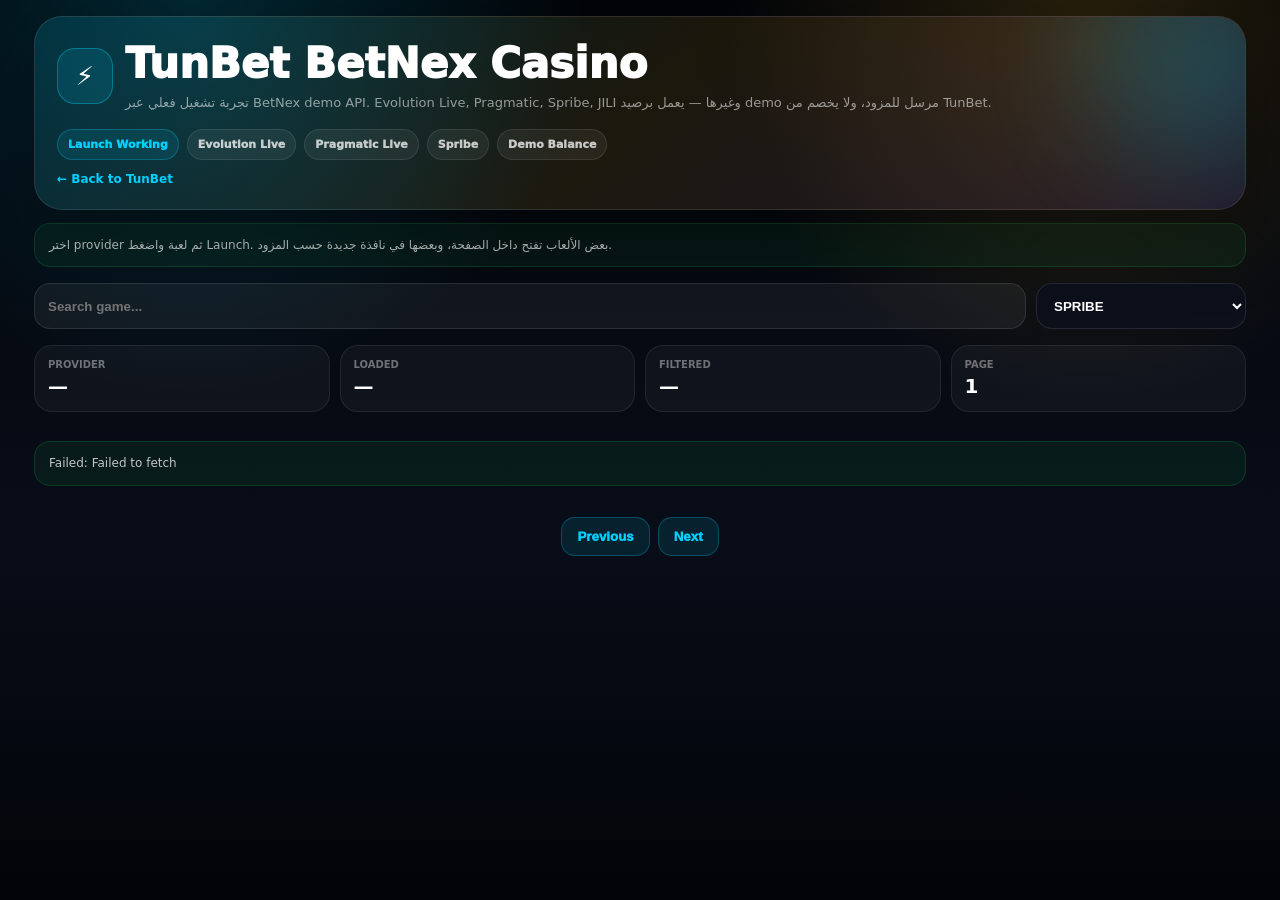
==== betnex-catalog/index.html @ 639a4a69 "Add BetNex playable casino test page" ====
<!doctype html><html lang="en"><head><meta charset="utf-8"/><meta name="viewport" content="width=device-width,initial-scale=1,viewport-fit=cover"/><title>TunBet BetNex Live Casino</title><meta name="theme-color" content="#020408"/><style>*{box-sizing:border-box}body{margin:0;min-height:100vh;background:radial-gradient(circle at 15% 0%,rgba(0,209,255,.18),transparent 28%),radial-gradient(circle at 85% 5%,rgba(251,191,36,.16),transparent 26%),linear-gradient(180deg,#020408,#080d18 60%,#020408);color:#fff;font-family:Inter,system-ui,-apple-system,Segoe UI,Roboto,Arial,sans-serif}.wrap{max-width:1240px;margin:0 auto;padding:16px 14px 80px}.hero{position:relative;overflow:hidden;border-radius:28px;padding:22px;background:linear-gradient(135deg,rgba(0,209,255,.14),rgba(251,191,36,.10),rgba(168,85,247,.11));border:1px solid rgba(255,255,255,.10);box-shadow:0 22px 80px rgba(0,0,0,.38)}.hero:before{content:"";position:absolute;right:-70px;top:-70px;width:220px;height:220px;border-radius:50%;background:#00d1ff;filter:blur(60px);opacity:.22}.row{display:flex;align-items:center;gap:12px;position:relative}.logo{width:56px;height:56px;border-radius:18px;display:grid;place-items:center;background:rgba(0,209,255,.12);border:1px solid rgba(0,209,255,.35);font-size:26px}h1{margin:0;font-size:clamp(24px,4vw,42px);font-weight:1000}.sub{margin:5px 0 0;color:rgba(255,255,255,.55);font-size:13px;line-height:1.5}.badges{display:flex;flex-wrap:wrap;gap:8px;margin-top:16px;position:relative}.badge{font-size:11px;font-weight:1000;border-radius:999px;padding:8px 10px;background:rgba(255,255,255,.06);border:1px solid rgba(255,255,255,.09);color:rgba(255,255,255,.75)}.badge.c{color:#00d1ff;background:rgba(0,209,255,.1);border-color:rgba(0,209,255,.26)}.back{display:inline-block;margin-top:12px;color:#00d1ff;font-size:12px;font-weight:900;text-decoration:none}.toolbar{display:grid;grid-template-columns:1fr 210px;gap:10px;margin:16px 0}.input,.select{height:46px;border-radius:16px;border:1px solid rgba(255,255,255,.1);background:#0b101b;color:#fff;outline:none;padding:0 13px;font-weight:900}.input{background:rgba(255,255,255,.055);width:100%}.stats{display:grid;grid-template-columns:repeat(4,1fr);gap:10px;margin-bottom:16px}.stat{border:1px solid rgba(255,255,255,.08);background:rgba(255,255,255,.04);border-radius:18px;padding:13px}.stat small{display:block;color:rgba(255,255,255,.4);font-size:10px;font-weight:900;text-transform:uppercase}.stat b{display:block;font-size:20px;margin-top:4px}.grid{display:grid;grid-template-columns:repeat(2,1fr);gap:10px}.card{position:relative;overflow:hidden;min-height:178px;border-radius:18px;border:1px solid rgba(255,255,255,.08);background:rgba(255,255,255,.04);cursor:pointer;transition:.18s}.card:hover{transform:translateY(-2px);border-color:rgba(0,209,255,.45)}.card img{position:absolute;inset:0;width:100%;height:100%;object-fit:cover}.shade{position:absolute;inset:0;background:linear-gradient(to top,rgba(2,4,8,.96),rgba(2,4,8,.45),rgba(2,4,8,.03))}.content{position:absolute;left:0;right:0;bottom:0;padding:13px}.prov{display:inline-flex;padding:4px 7px;border-radius:999px;font-size:9px;font-weight:1000;background:rgba(0,209,255,.16);border:1px solid rgba(0,209,255,.27);color:#00d1ff}.name{font-size:14px;line-height:1.08;margin:8px 0 5px;font-weight:1000;white-space:nowrap;overflow:hidden;text-overflow:ellipsis}.meta{font-size:11px;color:rgba(255,255,255,.5);white-space:nowrap;overflow:hidden;text-overflow:ellipsis}.pill{position:absolute;top:10px;right:10px;font-size:9px;font-weight:1000;padding:5px 7px;border-radius:999px;background:rgba(2,4,8,.78);border:1px solid rgba(255,255,255,.12);backdrop-filter:blur(8px)}.pager{display:flex;gap:8px;justify-content:center;margin-top:18px}.btn{border:1px solid rgba(0,209,255,.25);background:rgba(0,209,255,.1);color:#00d1ff;border-radius:14px;padding:11px 15px;font-weight:1000;cursor:pointer}.btn:disabled{opacity:.4;cursor:not-allowed}.notice{margin:13px 0;padding:12px 14px;border-radius:16px;background:rgba(34,197,94,.08);border:1px solid rgba(34,197,94,.18);color:rgba(255,255,255,.75);font-size:12px;line-height:1.55}.modal{position:fixed;inset:0;background:rgba(0,0,0,.78);display:none;align-items:flex-end;justify-content:center;padding:14px;z-index:50}.modal.on{display:flex}.sheet{width:100%;max-width:620px;border-radius:28px;background:#070b14;border:1px solid rgba(255,255,255,.12);padding:18px;box-shadow:0 20px 80px rgba(0,0,0,.65)}.kv{display:grid;gap:8px;margin-top:12px}.kv div{background:rgba(255,255,255,.045);border:1px solid rgba(255,255,255,.07);border-radius:14px;padding:10px;font-size:12px;color:rgba(255,255,255,.65);word-break:break-all}.kv b{display:block;color:rgba(255,255,255,.36);font-size:10px;text-transform:uppercase;margin-bottom:4px}.actions{display:flex;gap:8px;margin-top:14px}.actions .btn{flex:1}@media(min-width:720px){.grid{grid-template-columns:repeat(4,1fr)}.card{min-height:210px}.modal{align-items:center}}@media(min-width:1040px){.grid{grid-template-columns:repeat(5,1fr)}}@media(max-width:620px){.toolbar{grid-template-columns:1fr}.stats{grid-template-columns:repeat(2,1fr)}}iframe.full{position:fixed;inset:0;width:100%;height:100%;border:0;background:#000;z-index:100}.closeGame{position:fixed;top:12px;right:12px;z-index:101;width:42px;height:42px;border-radius:50%;background:rgba(2,4,8,.85);border:1px solid rgba(255,45,85,.45);color:#ff2d55;font-weight:1000;font-size:18px}</style></head><body><div class="wrap"><section class="hero"><div class="row"><div class="logo">⚡</div><div><h1>TunBet BetNex Casino</h1><p class="sub">تجربة تشغيل فعلي عبر BetNex demo API. Evolution Live, Pragmatic, Spribe, JILI وغيرها — يعمل برصيد demo مرسل للمزود، ولا يخصم من TunBet.</p></div></div><div class="badges"><span class="badge c">Launch Working</span><span class="badge">Evolution Live</span><span class="badge">Pragmatic Live</span><span class="badge">Spribe</span><span class="badge">Demo Balance</span></div><a class="back" href="/">← Back to TunBet</a></section><div class="notice">اختر provider ثم لعبة واضغط Launch. بعض الألعاب تفتح داخل الصفحة، وبعضها في نافذة جديدة حسب المزود.</div><div class="toolbar"><input id="q" class="input" placeholder="Search game..."/><select id="provider" class="select"><option>SPRIBE</option><option>EVOLUTIONLIVE</option><option>PRAGMATICLIVE</option><option>PRAGMATICSLOTS</option><option>JILIGAMING</option><option>MINI</option><option>PGSOFT</option><option>HABANERO</option><option>NETENT</option><option>PLAYNGO</option><option>EZUGI</option><option>BGAMING</option></select></div><div class="stats"><div class="stat"><small>Provider</small><b id="sProvider">—</b></div><div class="stat"><small>Loaded</small><b id="sLoaded">—</b></div><div class="stat"><small>Filtered</small><b id="sFiltered">—</b></div><div class="stat"><small>Page</small><b id="sPage">1</b></div></div><main id="grid" class="grid"></main><div class="pager"><button class="btn" id="prev">Previous</button><button class="btn" id="next">Next</button></div></div><div id="modal" class="modal"><div class="sheet"><h2 id="mName">Game</h2><p class="sub" id="mSub"></p><div class="kv"><div><b>Game ID</b><span id="mId"></span></div><div><b>Launch status</b><span id="mStatus">Ready</span></div></div><div class="actions"><button class="btn" id="launch">Launch</button><button class="btn" id="close">Close</button></div></div></div><script>let games=[],filtered=[],page=1,per=30,selected=null;const API='https://tunbet-sportsbook.onrender.com';const $=id=>document.getElementById(id);function esc(s){return String(s||'').replace(/[&<>"']/g,m=>({'&':'&amp;','<':'&lt;','>':'&gt;','"':'&quot;',"'":'&#39;'}[m]))}async function load(){const p=$('provider').value;$('grid').innerHTML='<div class="notice" style="grid-column:1/-1">Loading '+p+'...</div>';try{const r=await fetch(API+'/api/betnex/games?provider='+encodeURIComponent(p),{cache:'no-store'});const d=await r.json();games=d.games||[];page=1;apply()}catch(e){$('grid').innerHTML='<div class="notice" style="grid-column:1/-1">Failed: '+esc(e.message)+'</div>'}}function apply(){const q=$('q').value.trim().toLowerCase();filtered=games.filter(g=>!q||JSON.stringify(g).toLowerCase().includes(q));render()}function render(){const items=filtered.slice((page-1)*per,page*per);$('sProvider').textContent=$('provider').value;$('sLoaded').textContent=games.length;$('sFiltered').textContent=filtered.length;$('sPage').textContent=page+' / '+Math.max(1,Math.ceil(filtered.length/per));$('prev').disabled=page<=1;$('next').disabled=page>=Math.ceil(filtered.length/per);$('grid').innerHTML=items.map(g=>`<article class="card" onclick="openGame('${esc(g.id)}')"><img src="${esc(g.img)}" onerror="this.style.display='none'"/><div class="shade"></div><span class="pill">${esc(g.type||'casino')}</span><div class="content"><span class="prov">${esc(g.provider)}</span><div class="name">${esc(g.name)}</div><div class="meta">${esc(g.id)}</div></div></article>`).join('')||'<div class="notice" style="grid-column:1/-1">No games.</div>'}window.openGame=id=>{selected=games.find(g=>String(g.id)===String(id));if(!selected)return;$('mName').textContent=selected.name;$('mSub').textContent=(selected.provider||'')+' · '+(selected.type||'casino');$('mId').textContent=selected.id;$('mStatus').textContent='Ready';$('modal').classList.add('on')};function userName(){try{const t=localStorage.getItem('casino_token');if(t){const p=JSON.parse(atob(t));if(p&&p.id)return 'tunbet'+p.id}}catch{}return localStorage.getItem('betnex_user')||('tunbet'+Math.floor(Math.random()*999999))}async function launch(){if(!selected)return;const username=userName();localStorage.setItem('betnex_user',username);$('launch').disabled=true;$('launch').textContent='Launching...';$('mStatus').textContent='Calling BetNex...';try{const r=await fetch(API+'/api/betnex/launch',{method:'POST',headers:{'Content-Type':'application/json'},body:JSON.stringify({username,gameId:selected.id,money:1000,currency:'INR',platform:2,home_url:location.href})});const d=await r.json();if(d&&d.url){$('modal').classList.remove('on');openFrame(d.url)}else{$('mStatus').textContent='Failed: '+(d.error||d.raw?.message||JSON.stringify(d).slice(0,250))}}catch(e){$('mStatus').textContent='Error: '+e.message}finally{$('launch').disabled=false;$('launch').textContent='Launch'}}function openFrame(url){const btn=document.createElement('button');btn.className='closeGame';btn.textContent='×';const fr=document.createElement('iframe');fr.className='full';fr.src=url;fr.allow='fullscreen autoplay';btn.onclick=()=>{fr.remove();btn.remove()};document.body.appendChild(fr);document.body.appendChild(btn)}$('provider').onchange=load;$('q').oninput=apply;$('prev').onclick=()=>{if(page>1){page--;render();scrollTo(0,0)}};$('next').onclick=()=>{if(page<Math.ceil(filtered.length/per)){page++;render();scrollTo(0,0)}};$('close').onclick=()=>$('modal').classList.remove('on');$('modal').onclick=e=>{if(e.target.id==='modal')$('modal').classList.remove('on')};$('launch').onclick=launch;load();</script></body></html>
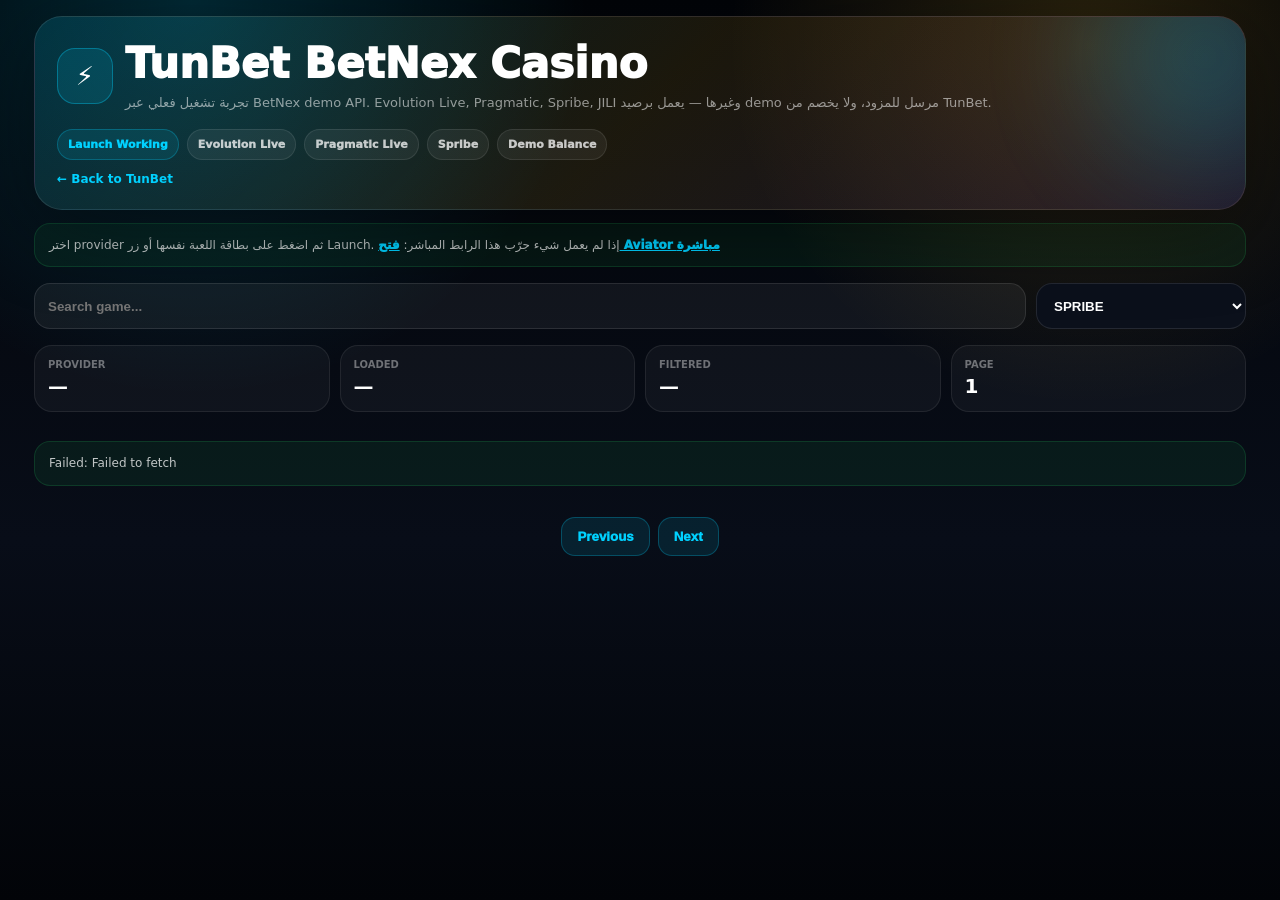
==== commit c882a7d0: "Make BetNex game cards direct launch links" ====
--- a/betnex-catalog/index.html
+++ b/betnex-catalog/index.html
@@ -1 +1 @@
-<!doctype html><html lang="en"><head><meta charset="utf-8"/><meta name="viewport" content="width=device-width,initial-scale=1,viewport-fit=cover"/><title>TunBet BetNex Live Casino</title><meta name="theme-color" content="#020408"/><style>*{box-sizing:border-box}body{margin:0;min-height:100vh;background:radial-gradient(circle at 15% 0%,rgba(0,209,255,.18),transparent 28%),radial-gradient(circle at 85% 5%,rgba(251,191,36,.16),transparent 26%),linear-gradient(180deg,#020408,#080d18 60%,#020408);color:#fff;font-family:Inter,system-ui,-apple-system,Segoe UI,Roboto,Arial,sans-serif}.wrap{max-width:1240px;margin:0 auto;padding:16px 14px 80px}.hero{position:relative;overflow:hidden;border-radius:28px;padding:22px;background:linear-gradient(135deg,rgba(0,209,255,.14),rgba(251,191,36,.10),rgba(168,85,247,.11));border:1px solid rgba(255,255,255,.10);box-shadow:0 22px 80px rgba(0,0,0,.38)}.hero:before{content:"";position:absolute;right:-70px;top:-70px;width:220px;height:220px;border-radius:50%;background:#00d1ff;filter:blur(60px);opacity:.22}.row{display:flex;align-items:center;gap:12px;position:relative}.logo{width:56px;height:56px;border-radius:18px;display:grid;place-items:center;background:rgba(0,209,255,.12);border:1px solid rgba(0,209,255,.35);font-size:26px}h1{margin:0;font-size:clamp(24px,4vw,42px);font-weight:1000}.sub{margin:5px 0 0;color:rgba(255,255,255,.55);font-size:13px;line-height:1.5}.badges{display:flex;flex-wrap:wrap;gap:8px;margin-top:16px;position:relative}.badge{font-size:11px;font-weight:1000;border-radius:999px;padding:8px 10px;background:rgba(255,255,255,.06);border:1px solid rgba(255,255,255,.09);color:rgba(255,255,255,.75)}.badge.c{color:#00d1ff;background:rgba(0,209,255,.1);border-color:rgba(0,209,255,.26)}.back{display:inline-block;margin-top:12px;color:#00d1ff;font-size:12px;font-weight:900;text-decoration:none}.toolbar{display:grid;grid-template-columns:1fr 210px;gap:10px;margin:16px 0}.input,.select{height:46px;border-radius:16px;border:1px solid rgba(255,255,255,.1);background:#0b101b;color:#fff;outline:none;padding:0 13px;font-weight:900}.input{background:rgba(255,255,255,.055);width:100%}.stats{display:grid;grid-template-columns:repeat(4,1fr);gap:10px;margin-bottom:16px}.stat{border:1px solid rgba(255,255,255,.08);background:rgba(255,255,255,.04);border-radius:18px;padding:13px}.stat small{display:block;color:rgba(255,255,255,.4);font-size:10px;font-weight:900;text-transform:uppercase}.stat b{display:block;font-size:20px;margin-top:4px}.grid{display:grid;grid-template-columns:repeat(2,1fr);gap:10px}.card{position:relative;overflow:hidden;min-height:178px;border-radius:18px;border:1px solid rgba(255,255,255,.08);background:rgba(255,255,255,.04);cursor:pointer;transition:.18s}.card:hover{transform:translateY(-2px);border-color:rgba(0,209,255,.45)}.card img{position:absolute;inset:0;width:100%;height:100%;object-fit:cover}.shade{position:absolute;inset:0;background:linear-gradient(to top,rgba(2,4,8,.96),rgba(2,4,8,.45),rgba(2,4,8,.03))}.content{position:absolute;left:0;right:0;bottom:0;padding:13px}.prov{display:inline-flex;padding:4px 7px;border-radius:999px;font-size:9px;font-weight:1000;background:rgba(0,209,255,.16);border:1px solid rgba(0,209,255,.27);color:#00d1ff}.name{font-size:14px;line-height:1.08;margin:8px 0 5px;font-weight:1000;white-space:nowrap;overflow:hidden;text-overflow:ellipsis}.meta{font-size:11px;color:rgba(255,255,255,.5);white-space:nowrap;overflow:hidden;text-overflow:ellipsis}.pill{position:absolute;top:10px;right:10px;font-size:9px;font-weight:1000;padding:5px 7px;border-radius:999px;background:rgba(2,4,8,.78);border:1px solid rgba(255,255,255,.12);backdrop-filter:blur(8px)}.pager{display:flex;gap:8px;justify-content:center;margin-top:18px}.btn{border:1px solid rgba(0,209,255,.25);background:rgba(0,209,255,.1);color:#00d1ff;border-radius:14px;padding:11px 15px;font-weight:1000;cursor:pointer}.btn:disabled{opacity:.4;cursor:not-allowed}.notice{margin:13px 0;padding:12px 14px;border-radius:16px;background:rgba(34,197,94,.08);border:1px solid rgba(34,197,94,.18);color:rgba(255,255,255,.75);font-size:12px;line-height:1.55}.modal{position:fixed;inset:0;background:rgba(0,0,0,.78);display:none;align-items:flex-end;justify-content:center;padding:14px;z-index:50}.modal.on{display:flex}.sheet{width:100%;max-width:620px;border-radius:28px;background:#070b14;border:1px solid rgba(255,255,255,.12);padding:18px;box-shadow:0 20px 80px rgba(0,0,0,.65)}.kv{display:grid;gap:8px;margin-top:12px}.kv div{background:rgba(255,255,255,.045);border:1px solid rgba(255,255,255,.07);border-radius:14px;padding:10px;font-size:12px;color:rgba(255,255,255,.65);word-break:break-all}.kv b{display:block;color:rgba(255,255,255,.36);font-size:10px;text-transform:uppercase;margin-bottom:4px}.actions{display:flex;gap:8px;margin-top:14px}.actions .btn{flex:1}@media(min-width:720px){.grid{grid-template-columns:repeat(4,1fr)}.card{min-height:210px}.modal{align-items:center}}@media(min-width:1040px){.grid{grid-template-columns:repeat(5,1fr)}}@media(max-width:620px){.toolbar{grid-template-columns:1fr}.stats{grid-template-columns:repeat(2,1fr)}}iframe.full{position:fixed;inset:0;width:100%;height:100%;border:0;background:#000;z-index:100}.closeGame{position:fixed;top:12px;right:12px;z-index:101;width:42px;height:42px;border-radius:50%;background:rgba(2,4,8,.85);border:1px solid rgba(255,45,85,.45);color:#ff2d55;font-weight:1000;font-size:18px}</style></head><body><div class="wrap"><section class="hero"><div class="row"><div class="logo">⚡</div><div><h1>TunBet BetNex Casino</h1><p class="sub">تجربة تشغيل فعلي عبر BetNex demo API. Evolution Live, Pragmatic, Spribe, JILI وغيرها — يعمل برصيد demo مرسل للمزود، ولا يخصم من TunBet.</p></div></div><div class="badges"><span class="badge c">Launch Working</span><span class="badge">Evolution Live</span><span class="badge">Pragmatic Live</span><span class="badge">Spribe</span><span class="badge">Demo Balance</span></div><a class="back" href="/">← Back to TunBet</a></section><div class="notice">اختر provider ثم لعبة واضغط Launch. بعض الألعاب تفتح داخل الصفحة، وبعضها في نافذة جديدة حسب المزود.</div><div class="toolbar"><input id="q" class="input" placeholder="Search game..."/><select id="provider" class="select"><option>SPRIBE</option><option>EVOLUTIONLIVE</option><option>PRAGMATICLIVE</option><option>PRAGMATICSLOTS</option><option>JILIGAMING</option><option>MINI</option><option>PGSOFT</option><option>HABANERO</option><option>NETENT</option><option>PLAYNGO</option><option>EZUGI</option><option>BGAMING</option></select></div><div class="stats"><div class="stat"><small>Provider</small><b id="sProvider">—</b></div><div class="stat"><small>Loaded</small><b id="sLoaded">—</b></div><div class="stat"><small>Filtered</small><b id="sFiltered">—</b></div><div class="stat"><small>Page</small><b id="sPage">1</b></div></div><main id="grid" class="grid"></main><div class="pager"><button class="btn" id="prev">Previous</button><button class="btn" id="next">Next</button></div></div><div id="modal" class="modal"><div class="sheet"><h2 id="mName">Game</h2><p class="sub" id="mSub"></p><div class="kv"><div><b>Game ID</b><span id="mId"></span></div><div><b>Launch status</b><span id="mStatus">Ready</span></div></div><div class="actions"><button class="btn" id="launch">Launch</button><button class="btn" id="close">Close</button></div></div></div><script>let games=[],filtered=[],page=1,per=30,selected=null;const API='https://tunbet-sportsbook.onrender.com';const $=id=>document.getElementById(id);function esc(s){return String(s||'').replace(/[&<>"']/g,m=>({'&':'&amp;','<':'&lt;','>':'&gt;','"':'&quot;',"'":'&#39;'}[m]))}async function load(){const p=$('provider').value;$('grid').innerHTML='<div class="notice" style="grid-column:1/-1">Loading '+p+'...</div>';try{const r=await fetch(API+'/api/betnex/games?provider='+encodeURIComponent(p),{cache:'no-store'});const d=await r.json();games=d.games||[];page=1;apply()}catch(e){$('grid').innerHTML='<div class="notice" style="grid-column:1/-1">Failed: '+esc(e.message)+'</div>'}}function apply(){const q=$('q').value.trim().toLowerCase();filtered=games.filter(g=>!q||JSON.stringify(g).toLowerCase().includes(q));render()}function render(){const items=filtered.slice((page-1)*per,page*per);$('sProvider').textContent=$('provider').value;$('sLoaded').textContent=games.length;$('sFiltered').textContent=filtered.length;$('sPage').textContent=page+' / '+Math.max(1,Math.ceil(filtered.length/per));$('prev').disabled=page<=1;$('next').disabled=page>=Math.ceil(filtered.length/per);$('grid').innerHTML=items.map(g=>`<article class="card" onclick="openGame('${esc(g.id)}')"><img src="${esc(g.img)}" onerror="this.style.display='none'"/><div class="shade"></div><span class="pill">${esc(g.type||'casino')}</span><div class="content"><span class="prov">${esc(g.provider)}</span><div class="name">${esc(g.name)}</div><div class="meta">${esc(g.id)}</div></div></article>`).join('')||'<div class="notice" style="grid-column:1/-1">No games.</div>'}window.openGame=id=>{selected=games.find(g=>String(g.id)===String(id));if(!selected)return;$('mName').textContent=selected.name;$('mSub').textContent=(selected.provider||'')+' · '+(selected.type||'casino');$('mId').textContent=selected.id;$('mStatus').textContent='Ready';$('modal').classList.add('on')};function userName(){try{const t=localStorage.getItem('casino_token');if(t){const p=JSON.parse(atob(t));if(p&&p.id)return 'tunbet'+p.id}}catch{}return localStorage.getItem('betnex_user')||('tunbet'+Math.floor(Math.random()*999999))}async function launch(){if(!selected)return;const username=userName();localStorage.setItem('betnex_user',username);$('launch').disabled=true;$('launch').textContent='Launching...';$('mStatus').textContent='Calling BetNex...';try{const r=await fetch(API+'/api/betnex/launch',{method:'POST',headers:{'Content-Type':'application/json'},body:JSON.stringify({username,gameId:selected.id,money:1000,currency:'INR',platform:2,home_url:location.href})});const d=await r.json();if(d&&d.url){$('modal').classList.remove('on');openFrame(d.url)}else{$('mStatus').textContent='Failed: '+(d.error||d.raw?.message||JSON.stringify(d).slice(0,250))}}catch(e){$('mStatus').textContent='Error: '+e.message}finally{$('launch').disabled=false;$('launch').textContent='Launch'}}function openFrame(url){const btn=document.createElement('button');btn.className='closeGame';btn.textContent='×';const fr=document.createElement('iframe');fr.className='full';fr.src=url;fr.allow='fullscreen autoplay';btn.onclick=()=>{fr.remove();btn.remove()};document.body.appendChild(fr);document.body.appendChild(btn)}$('provider').onchange=load;$('q').oninput=apply;$('prev').onclick=()=>{if(page>1){page--;render();scrollTo(0,0)}};$('next').onclick=()=>{if(page<Math.ceil(filtered.length/per)){page++;render();scrollTo(0,0)}};$('close').onclick=()=>$('modal').classList.remove('on');$('modal').onclick=e=>{if(e.target.id==='modal')$('modal').classList.remove('on')};$('launch').onclick=launch;load();</script></body></html>+<!doctype html><html lang="en"><head><meta charset="utf-8"/><meta name="viewport" content="width=device-width,initial-scale=1,viewport-fit=cover"/><title>TunBet BetNex Live Casino</title><meta name="theme-color" content="#020408"/><style>*{box-sizing:border-box}body{margin:0;min-height:100vh;background:radial-gradient(circle at 15% 0%,rgba(0,209,255,.18),transparent 28%),radial-gradient(circle at 85% 5%,rgba(251,191,36,.16),transparent 26%),linear-gradient(180deg,#020408,#080d18 60%,#020408);color:#fff;font-family:Inter,system-ui,-apple-system,Segoe UI,Roboto,Arial,sans-serif}.wrap{max-width:1240px;margin:0 auto;padding:16px 14px 80px}.hero{position:relative;overflow:hidden;border-radius:28px;padding:22px;background:linear-gradient(135deg,rgba(0,209,255,.14),rgba(251,191,36,.10),rgba(168,85,247,.11));border:1px solid rgba(255,255,255,.10);box-shadow:0 22px 80px rgba(0,0,0,.38)}.hero:before{content:"";position:absolute;right:-70px;top:-70px;width:220px;height:220px;border-radius:50%;background:#00d1ff;filter:blur(60px);opacity:.22}.row{display:flex;align-items:center;gap:12px;position:relative}.logo{width:56px;height:56px;border-radius:18px;display:grid;place-items:center;background:rgba(0,209,255,.12);border:1px solid rgba(0,209,255,.35);font-size:26px}h1{margin:0;font-size:clamp(24px,4vw,42px);font-weight:1000}.sub{margin:5px 0 0;color:rgba(255,255,255,.55);font-size:13px;line-height:1.5}.badges{display:flex;flex-wrap:wrap;gap:8px;margin-top:16px;position:relative}.badge{font-size:11px;font-weight:1000;border-radius:999px;padding:8px 10px;background:rgba(255,255,255,.06);border:1px solid rgba(255,255,255,.09);color:rgba(255,255,255,.75)}.badge.c{color:#00d1ff;background:rgba(0,209,255,.1);border-color:rgba(0,209,255,.26)}.back{display:inline-block;margin-top:12px;color:#00d1ff;font-size:12px;font-weight:900;text-decoration:none}.toolbar{display:grid;grid-template-columns:1fr 210px;gap:10px;margin:16px 0}.input,.select{height:46px;border-radius:16px;border:1px solid rgba(255,255,255,.1);background:#0b101b;color:#fff;outline:none;padding:0 13px;font-weight:900}.input{background:rgba(255,255,255,.055);width:100%}.stats{display:grid;grid-template-columns:repeat(4,1fr);gap:10px;margin-bottom:16px}.stat{border:1px solid rgba(255,255,255,.08);background:rgba(255,255,255,.04);border-radius:18px;padding:13px}.stat small{display:block;color:rgba(255,255,255,.4);font-size:10px;font-weight:900;text-transform:uppercase}.stat b{display:block;font-size:20px;margin-top:4px}.grid{display:grid;grid-template-columns:repeat(2,1fr);gap:10px}.card{position:relative;overflow:hidden;min-height:178px;border-radius:18px;border:1px solid rgba(255,255,255,.08);background:rgba(255,255,255,.04);cursor:pointer;transition:.18s}.card:hover{transform:translateY(-2px);border-color:rgba(0,209,255,.45)}.card img{position:absolute;inset:0;width:100%;height:100%;object-fit:cover}.shade{position:absolute;inset:0;background:linear-gradient(to top,rgba(2,4,8,.96),rgba(2,4,8,.45),rgba(2,4,8,.03))}.content{position:absolute;left:0;right:0;bottom:0;padding:13px}.prov{display:inline-flex;padding:4px 7px;border-radius:999px;font-size:9px;font-weight:1000;background:rgba(0,209,255,.16);border:1px solid rgba(0,209,255,.27);color:#00d1ff}.name{font-size:14px;line-height:1.08;margin:8px 0 5px;font-weight:1000;white-space:nowrap;overflow:hidden;text-overflow:ellipsis}.meta{font-size:11px;color:rgba(255,255,255,.5);white-space:nowrap;overflow:hidden;text-overflow:ellipsis}.pill{position:absolute;top:10px;right:10px;font-size:9px;font-weight:1000;padding:5px 7px;border-radius:999px;background:rgba(2,4,8,.78);border:1px solid rgba(255,255,255,.12);backdrop-filter:blur(8px)}.pager{display:flex;gap:8px;justify-content:center;margin-top:18px}.btn{border:1px solid rgba(0,209,255,.25);background:rgba(0,209,255,.1);color:#00d1ff;border-radius:14px;padding:11px 15px;font-weight:1000;cursor:pointer}.btn:disabled{opacity:.4;cursor:not-allowed}.notice{margin:13px 0;padding:12px 14px;border-radius:16px;background:rgba(34,197,94,.08);border:1px solid rgba(34,197,94,.18);color:rgba(255,255,255,.75);font-size:12px;line-height:1.55}.modal{position:fixed;inset:0;background:rgba(0,0,0,.78);display:none;align-items:flex-end;justify-content:center;padding:14px;z-index:50}.modal.on{display:flex}.sheet{width:100%;max-width:620px;border-radius:28px;background:#070b14;border:1px solid rgba(255,255,255,.12);padding:18px;box-shadow:0 20px 80px rgba(0,0,0,.65)}.kv{display:grid;gap:8px;margin-top:12px}.kv div{background:rgba(255,255,255,.045);border:1px solid rgba(255,255,255,.07);border-radius:14px;padding:10px;font-size:12px;color:rgba(255,255,255,.65);word-break:break-all}.kv b{display:block;color:rgba(255,255,255,.36);font-size:10px;text-transform:uppercase;margin-bottom:4px}.actions{display:flex;gap:8px;margin-top:14px}.actions .btn{flex:1}@media(min-width:720px){.grid{grid-template-columns:repeat(4,1fr)}.card{min-height:210px}.modal{align-items:center}}@media(min-width:1040px){.grid{grid-template-columns:repeat(5,1fr)}}@media(max-width:620px){.toolbar{grid-template-columns:1fr}.stats{grid-template-columns:repeat(2,1fr)}}iframe.full{position:fixed;inset:0;width:100%;height:100%;border:0;background:#000;z-index:100}.closeGame{position:fixed;top:12px;right:12px;z-index:101;width:42px;height:42px;border-radius:50%;background:rgba(2,4,8,.85);border:1px solid rgba(255,45,85,.45);color:#ff2d55;font-weight:1000;font-size:18px}</style></head><body><div class="wrap"><section class="hero"><div class="row"><div class="logo">⚡</div><div><h1>TunBet BetNex Casino</h1><p class="sub">تجربة تشغيل فعلي عبر BetNex demo API. Evolution Live, Pragmatic, Spribe, JILI وغيرها — يعمل برصيد demo مرسل للمزود، ولا يخصم من TunBet.</p></div></div><div class="badges"><span class="badge c">Launch Working</span><span class="badge">Evolution Live</span><span class="badge">Pragmatic Live</span><span class="badge">Spribe</span><span class="badge">Demo Balance</span></div><a class="back" href="/">← Back to TunBet</a></section><div class="notice">اختر provider ثم اضغط على بطاقة اللعبة نفسها أو زر Launch. إذا لم يعمل شيء جرّب هذا الرابط المباشر: <a style="color:#00D1FF;font-weight:1000" href="https://tunbet-sportsbook.onrender.com/api/betnex/redirect?gameId=a04d1f3eb8ccec8a4823bdf18e3f0e84&username=tunbetdirect1&money=1000&currency=INR&platform=2">فتح Aviator مباشرة</a></div><div class="toolbar"><input id="q" class="input" placeholder="Search game..."/><select id="provider" class="select"><option>SPRIBE</option><option>EVOLUTIONLIVE</option><option>PRAGMATICLIVE</option><option>PRAGMATICSLOTS</option><option>JILIGAMING</option><option>MINI</option><option>PGSOFT</option><option>HABANERO</option><option>NETENT</option><option>PLAYNGO</option><option>EZUGI</option><option>BGAMING</option></select></div><div class="stats"><div class="stat"><small>Provider</small><b id="sProvider">—</b></div><div class="stat"><small>Loaded</small><b id="sLoaded">—</b></div><div class="stat"><small>Filtered</small><b id="sFiltered">—</b></div><div class="stat"><small>Page</small><b id="sPage">1</b></div></div><main id="grid" class="grid"></main><div class="pager"><button class="btn" id="prev">Previous</button><button class="btn" id="next">Next</button></div></div><div id="modal" class="modal"><div class="sheet"><h2 id="mName">Game</h2><p class="sub" id="mSub"></p><div class="kv"><div><b>Game ID</b><span id="mId"></span></div><div><b>Launch status</b><span id="mStatus">Ready</span></div></div><div class="actions"><button class="btn" id="launch">Launch</button><button class="btn" id="close">Close</button></div></div></div><script>let games=[],filtered=[],page=1,per=30,selected=null;const API='https://tunbet-sportsbook.onrender.com';const $=id=>document.getElementById(id);function esc(s){return String(s||'').replace(/[&<>"']/g,m=>({'&':'&amp;','<':'&lt;','>':'&gt;','"':'&quot;',"'":'&#39;'}[m]))}async function load(){const p=$('provider').value;$('grid').innerHTML='<div class="notice" style="grid-column:1/-1">Loading '+p+'...</div>';try{const r=await fetch(API+'/api/betnex/games?provider='+encodeURIComponent(p),{cache:'no-store'});const d=await r.json();games=d.games||[];page=1;apply()}catch(e){$('grid').innerHTML='<div class="notice" style="grid-column:1/-1">Failed: '+esc(e.message)+'</div>'}}function apply(){const q=$('q').value.trim().toLowerCase();filtered=games.filter(g=>!q||JSON.stringify(g).toLowerCase().includes(q));render()}function launchUrl(g){const username=userName();localStorage.setItem('betnex_user',username);return API+'/api/betnex/redirect?gameId='+encodeURIComponent(g.id)+'&username='+encodeURIComponent(username)+'&money=1000&currency=INR&platform=2&home_url='+encodeURIComponent(location.href)}function render(){const items=filtered.slice((page-1)*per,page*per);$('sProvider').textContent=$('provider').value;$('sLoaded').textContent=games.length;$('sFiltered').textContent=filtered.length;$('sPage').textContent=page+' / '+Math.max(1,Math.ceil(filtered.length/per));$('prev').disabled=page<=1;$('next').disabled=page>=Math.ceil(filtered.length/per);$('grid').innerHTML=items.map(g=>`<a class="card" href="${launchUrl(g)}"><img src="${esc(g.img)}" onerror="this.style.display='none'"/><div class="shade"></div><span class="pill">LAUNCH</span><div class="content"><span class="prov">${esc(g.provider)}</span><div class="name">${esc(g.name)}</div><div class="meta">${esc(g.id)}</div></div></a>`).join('')||'<div class="notice" style="grid-column:1/-1">No games.</div>'}window.openGame=id=>{selected=games.find(g=>String(g.id)===String(id));if(!selected)return;$('mName').textContent=selected.name;$('mSub').textContent=(selected.provider||'')+' · '+(selected.type||'casino');$('mId').textContent=selected.id;$('mStatus').textContent='Ready';$('modal').classList.add('on')};function userName(){try{const t=localStorage.getItem('casino_token');if(t){const p=JSON.parse(atob(t));if(p&&p.id)return 'tunbet'+p.id}}catch{}return localStorage.getItem('betnex_user')||('tunbet'+Math.floor(Math.random()*999999))}function launch(){if(!selected)return;location.href=launchUrl(selected)}$('provider').onchange=load;$('q').oninput=apply;$('prev').onclick=()=>{if(page>1){page--;render();scrollTo(0,0)}};$('next').onclick=()=>{if(page<Math.ceil(filtered.length/per)){page++;render();scrollTo(0,0)}};$('close').onclick=()=>$('modal').classList.remove('on');$('modal').onclick=e=>{if(e.target.id==='modal')$('modal').classList.remove('on')};$('launch').onclick=launch;load();</script></body></html>
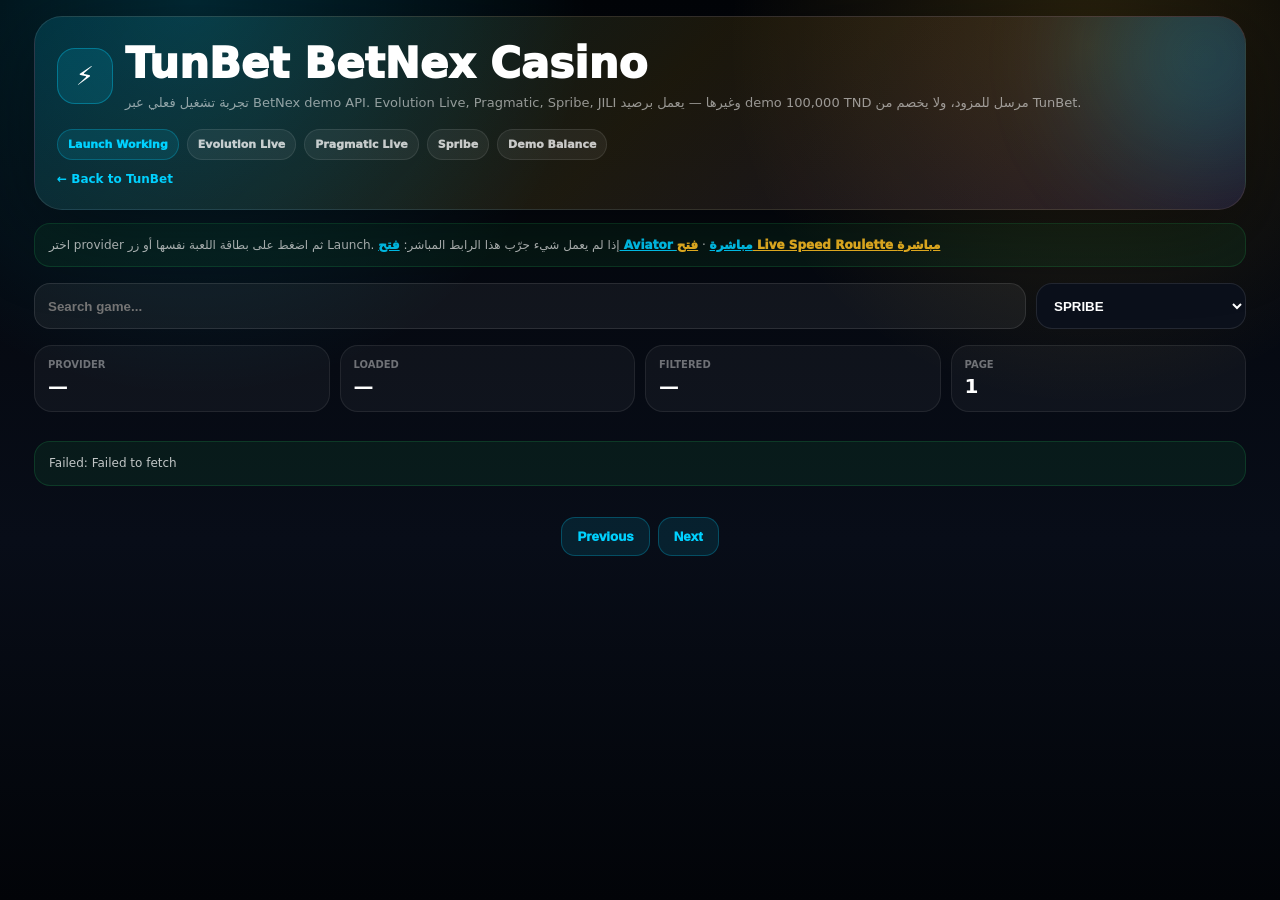
==== commit 9bcd01e6: "Use direct card launches with TND demo balance" ====
--- a/betnex-catalog/index.html
+++ b/betnex-catalog/index.html
@@ -1 +1 @@
-<!doctype html><html lang="en"><head><meta charset="utf-8"/><meta name="viewport" content="width=device-width,initial-scale=1,viewport-fit=cover"/><title>TunBet BetNex Live Casino</title><meta name="theme-color" content="#020408"/><style>*{box-sizing:border-box}body{margin:0;min-height:100vh;background:radial-gradient(circle at 15% 0%,rgba(0,209,255,.18),transparent 28%),radial-gradient(circle at 85% 5%,rgba(251,191,36,.16),transparent 26%),linear-gradient(180deg,#020408,#080d18 60%,#020408);color:#fff;font-family:Inter,system-ui,-apple-system,Segoe UI,Roboto,Arial,sans-serif}.wrap{max-width:1240px;margin:0 auto;padding:16px 14px 80px}.hero{position:relative;overflow:hidden;border-radius:28px;padding:22px;background:linear-gradient(135deg,rgba(0,209,255,.14),rgba(251,191,36,.10),rgba(168,85,247,.11));border:1px solid rgba(255,255,255,.10);box-shadow:0 22px 80px rgba(0,0,0,.38)}.hero:before{content:"";position:absolute;right:-70px;top:-70px;width:220px;height:220px;border-radius:50%;background:#00d1ff;filter:blur(60px);opacity:.22}.row{display:flex;align-items:center;gap:12px;position:relative}.logo{width:56px;height:56px;border-radius:18px;display:grid;place-items:center;background:rgba(0,209,255,.12);border:1px solid rgba(0,209,255,.35);font-size:26px}h1{margin:0;font-size:clamp(24px,4vw,42px);font-weight:1000}.sub{margin:5px 0 0;color:rgba(255,255,255,.55);font-size:13px;line-height:1.5}.badges{display:flex;flex-wrap:wrap;gap:8px;margin-top:16px;position:relative}.badge{font-size:11px;font-weight:1000;border-radius:999px;padding:8px 10px;background:rgba(255,255,255,.06);border:1px solid rgba(255,255,255,.09);color:rgba(255,255,255,.75)}.badge.c{color:#00d1ff;background:rgba(0,209,255,.1);border-color:rgba(0,209,255,.26)}.back{display:inline-block;margin-top:12px;color:#00d1ff;font-size:12px;font-weight:900;text-decoration:none}.toolbar{display:grid;grid-template-columns:1fr 210px;gap:10px;margin:16px 0}.input,.select{height:46px;border-radius:16px;border:1px solid rgba(255,255,255,.1);background:#0b101b;color:#fff;outline:none;padding:0 13px;font-weight:900}.input{background:rgba(255,255,255,.055);width:100%}.stats{display:grid;grid-template-columns:repeat(4,1fr);gap:10px;margin-bottom:16px}.stat{border:1px solid rgba(255,255,255,.08);background:rgba(255,255,255,.04);border-radius:18px;padding:13px}.stat small{display:block;color:rgba(255,255,255,.4);font-size:10px;font-weight:900;text-transform:uppercase}.stat b{display:block;font-size:20px;margin-top:4px}.grid{display:grid;grid-template-columns:repeat(2,1fr);gap:10px}.card{position:relative;overflow:hidden;min-height:178px;border-radius:18px;border:1px solid rgba(255,255,255,.08);background:rgba(255,255,255,.04);cursor:pointer;transition:.18s}.card:hover{transform:translateY(-2px);border-color:rgba(0,209,255,.45)}.card img{position:absolute;inset:0;width:100%;height:100%;object-fit:cover}.shade{position:absolute;inset:0;background:linear-gradient(to top,rgba(2,4,8,.96),rgba(2,4,8,.45),rgba(2,4,8,.03))}.content{position:absolute;left:0;right:0;bottom:0;padding:13px}.prov{display:inline-flex;padding:4px 7px;border-radius:999px;font-size:9px;font-weight:1000;background:rgba(0,209,255,.16);border:1px solid rgba(0,209,255,.27);color:#00d1ff}.name{font-size:14px;line-height:1.08;margin:8px 0 5px;font-weight:1000;white-space:nowrap;overflow:hidden;text-overflow:ellipsis}.meta{font-size:11px;color:rgba(255,255,255,.5);white-space:nowrap;overflow:hidden;text-overflow:ellipsis}.pill{position:absolute;top:10px;right:10px;font-size:9px;font-weight:1000;padding:5px 7px;border-radius:999px;background:rgba(2,4,8,.78);border:1px solid rgba(255,255,255,.12);backdrop-filter:blur(8px)}.pager{display:flex;gap:8px;justify-content:center;margin-top:18px}.btn{border:1px solid rgba(0,209,255,.25);background:rgba(0,209,255,.1);color:#00d1ff;border-radius:14px;padding:11px 15px;font-weight:1000;cursor:pointer}.btn:disabled{opacity:.4;cursor:not-allowed}.notice{margin:13px 0;padding:12px 14px;border-radius:16px;background:rgba(34,197,94,.08);border:1px solid rgba(34,197,94,.18);color:rgba(255,255,255,.75);font-size:12px;line-height:1.55}.modal{position:fixed;inset:0;background:rgba(0,0,0,.78);display:none;align-items:flex-end;justify-content:center;padding:14px;z-index:50}.modal.on{display:flex}.sheet{width:100%;max-width:620px;border-radius:28px;background:#070b14;border:1px solid rgba(255,255,255,.12);padding:18px;box-shadow:0 20px 80px rgba(0,0,0,.65)}.kv{display:grid;gap:8px;margin-top:12px}.kv div{background:rgba(255,255,255,.045);border:1px solid rgba(255,255,255,.07);border-radius:14px;padding:10px;font-size:12px;color:rgba(255,255,255,.65);word-break:break-all}.kv b{display:block;color:rgba(255,255,255,.36);font-size:10px;text-transform:uppercase;margin-bottom:4px}.actions{display:flex;gap:8px;margin-top:14px}.actions .btn{flex:1}@media(min-width:720px){.grid{grid-template-columns:repeat(4,1fr)}.card{min-height:210px}.modal{align-items:center}}@media(min-width:1040px){.grid{grid-template-columns:repeat(5,1fr)}}@media(max-width:620px){.toolbar{grid-template-columns:1fr}.stats{grid-template-columns:repeat(2,1fr)}}iframe.full{position:fixed;inset:0;width:100%;height:100%;border:0;background:#000;z-index:100}.closeGame{position:fixed;top:12px;right:12px;z-index:101;width:42px;height:42px;border-radius:50%;background:rgba(2,4,8,.85);border:1px solid rgba(255,45,85,.45);color:#ff2d55;font-weight:1000;font-size:18px}</style></head><body><div class="wrap"><section class="hero"><div class="row"><div class="logo">⚡</div><div><h1>TunBet BetNex Casino</h1><p class="sub">تجربة تشغيل فعلي عبر BetNex demo API. Evolution Live, Pragmatic, Spribe, JILI وغيرها — يعمل برصيد demo مرسل للمزود، ولا يخصم من TunBet.</p></div></div><div class="badges"><span class="badge c">Launch Working</span><span class="badge">Evolution Live</span><span class="badge">Pragmatic Live</span><span class="badge">Spribe</span><span class="badge">Demo Balance</span></div><a class="back" href="/">← Back to TunBet</a></section><div class="notice">اختر provider ثم اضغط على بطاقة اللعبة نفسها أو زر Launch. إذا لم يعمل شيء جرّب هذا الرابط المباشر: <a style="color:#00D1FF;font-weight:1000" href="https://tunbet-sportsbook.onrender.com/api/betnex/redirect?gameId=a04d1f3eb8ccec8a4823bdf18e3f0e84&username=tunbetdirect1&money=1000&currency=INR&platform=2">فتح Aviator مباشرة</a></div><div class="toolbar"><input id="q" class="input" placeholder="Search game..."/><select id="provider" class="select"><option>SPRIBE</option><option>EVOLUTIONLIVE</option><option>PRAGMATICLIVE</option><option>PRAGMATICSLOTS</option><option>JILIGAMING</option><option>MINI</option><option>PGSOFT</option><option>HABANERO</option><option>NETENT</option><option>PLAYNGO</option><option>EZUGI</option><option>BGAMING</option></select></div><div class="stats"><div class="stat"><small>Provider</small><b id="sProvider">—</b></div><div class="stat"><small>Loaded</small><b id="sLoaded">—</b></div><div class="stat"><small>Filtered</small><b id="sFiltered">—</b></div><div class="stat"><small>Page</small><b id="sPage">1</b></div></div><main id="grid" class="grid"></main><div class="pager"><button class="btn" id="prev">Previous</button><button class="btn" id="next">Next</button></div></div><div id="modal" class="modal"><div class="sheet"><h2 id="mName">Game</h2><p class="sub" id="mSub"></p><div class="kv"><div><b>Game ID</b><span id="mId"></span></div><div><b>Launch status</b><span id="mStatus">Ready</span></div></div><div class="actions"><button class="btn" id="launch">Launch</button><button class="btn" id="close">Close</button></div></div></div><script>let games=[],filtered=[],page=1,per=30,selected=null;const API='https://tunbet-sportsbook.onrender.com';const $=id=>document.getElementById(id);function esc(s){return String(s||'').replace(/[&<>"']/g,m=>({'&':'&amp;','<':'&lt;','>':'&gt;','"':'&quot;',"'":'&#39;'}[m]))}async function load(){const p=$('provider').value;$('grid').innerHTML='<div class="notice" style="grid-column:1/-1">Loading '+p+'...</div>';try{const r=await fetch(API+'/api/betnex/games?provider='+encodeURIComponent(p),{cache:'no-store'});const d=await r.json();games=d.games||[];page=1;apply()}catch(e){$('grid').innerHTML='<div class="notice" style="grid-column:1/-1">Failed: '+esc(e.message)+'</div>'}}function apply(){const q=$('q').value.trim().toLowerCase();filtered=games.filter(g=>!q||JSON.stringify(g).toLowerCase().includes(q));render()}function launchUrl(g){const username=userName();localStorage.setItem('betnex_user',username);return API+'/api/betnex/redirect?gameId='+encodeURIComponent(g.id)+'&username='+encodeURIComponent(username)+'&money=1000&currency=INR&platform=2&home_url='+encodeURIComponent(location.href)}function render(){const items=filtered.slice((page-1)*per,page*per);$('sProvider').textContent=$('provider').value;$('sLoaded').textContent=games.length;$('sFiltered').textContent=filtered.length;$('sPage').textContent=page+' / '+Math.max(1,Math.ceil(filtered.length/per));$('prev').disabled=page<=1;$('next').disabled=page>=Math.ceil(filtered.length/per);$('grid').innerHTML=items.map(g=>`<a class="card" href="${launchUrl(g)}"><img src="${esc(g.img)}" onerror="this.style.display='none'"/><div class="shade"></div><span class="pill">LAUNCH</span><div class="content"><span class="prov">${esc(g.provider)}</span><div class="name">${esc(g.name)}</div><div class="meta">${esc(g.id)}</div></div></a>`).join('')||'<div class="notice" style="grid-column:1/-1">No games.</div>'}window.openGame=id=>{selected=games.find(g=>String(g.id)===String(id));if(!selected)return;$('mName').textContent=selected.name;$('mSub').textContent=(selected.provider||'')+' · '+(selected.type||'casino');$('mId').textContent=selected.id;$('mStatus').textContent='Ready';$('modal').classList.add('on')};function userName(){try{const t=localStorage.getItem('casino_token');if(t){const p=JSON.parse(atob(t));if(p&&p.id)return 'tunbet'+p.id}}catch{}return localStorage.getItem('betnex_user')||('tunbet'+Math.floor(Math.random()*999999))}function launch(){if(!selected)return;location.href=launchUrl(selected)}$('provider').onchange=load;$('q').oninput=apply;$('prev').onclick=()=>{if(page>1){page--;render();scrollTo(0,0)}};$('next').onclick=()=>{if(page<Math.ceil(filtered.length/per)){page++;render();scrollTo(0,0)}};$('close').onclick=()=>$('modal').classList.remove('on');$('modal').onclick=e=>{if(e.target.id==='modal')$('modal').classList.remove('on')};$('launch').onclick=launch;load();</script></body></html>+<!doctype html><html lang="en"><head><meta charset="utf-8"/><meta name="viewport" content="width=device-width,initial-scale=1,viewport-fit=cover"/><title>TunBet BetNex Live Casino</title><meta name="theme-color" content="#020408"/><style>*{box-sizing:border-box}body{margin:0;min-height:100vh;background:radial-gradient(circle at 15% 0%,rgba(0,209,255,.18),transparent 28%),radial-gradient(circle at 85% 5%,rgba(251,191,36,.16),transparent 26%),linear-gradient(180deg,#020408,#080d18 60%,#020408);color:#fff;font-family:Inter,system-ui,-apple-system,Segoe UI,Roboto,Arial,sans-serif}.wrap{max-width:1240px;margin:0 auto;padding:16px 14px 80px}.hero{position:relative;overflow:hidden;border-radius:28px;padding:22px;background:linear-gradient(135deg,rgba(0,209,255,.14),rgba(251,191,36,.10),rgba(168,85,247,.11));border:1px solid rgba(255,255,255,.10);box-shadow:0 22px 80px rgba(0,0,0,.38)}.hero:before{content:"";position:absolute;right:-70px;top:-70px;width:220px;height:220px;border-radius:50%;background:#00d1ff;filter:blur(60px);opacity:.22}.row{display:flex;align-items:center;gap:12px;position:relative}.logo{width:56px;height:56px;border-radius:18px;display:grid;place-items:center;background:rgba(0,209,255,.12);border:1px solid rgba(0,209,255,.35);font-size:26px}h1{margin:0;font-size:clamp(24px,4vw,42px);font-weight:1000}.sub{margin:5px 0 0;color:rgba(255,255,255,.55);font-size:13px;line-height:1.5}.badges{display:flex;flex-wrap:wrap;gap:8px;margin-top:16px;position:relative}.badge{font-size:11px;font-weight:1000;border-radius:999px;padding:8px 10px;background:rgba(255,255,255,.06);border:1px solid rgba(255,255,255,.09);color:rgba(255,255,255,.75)}.badge.c{color:#00d1ff;background:rgba(0,209,255,.1);border-color:rgba(0,209,255,.26)}.back{display:inline-block;margin-top:12px;color:#00d1ff;font-size:12px;font-weight:900;text-decoration:none}.toolbar{display:grid;grid-template-columns:1fr 210px;gap:10px;margin:16px 0}.input,.select{height:46px;border-radius:16px;border:1px solid rgba(255,255,255,.1);background:#0b101b;color:#fff;outline:none;padding:0 13px;font-weight:900}.input{background:rgba(255,255,255,.055);width:100%}.stats{display:grid;grid-template-columns:repeat(4,1fr);gap:10px;margin-bottom:16px}.stat{border:1px solid rgba(255,255,255,.08);background:rgba(255,255,255,.04);border-radius:18px;padding:13px}.stat small{display:block;color:rgba(255,255,255,.4);font-size:10px;font-weight:900;text-transform:uppercase}.stat b{display:block;font-size:20px;margin-top:4px}.grid{display:grid;grid-template-columns:repeat(2,1fr);gap:10px}.card{position:relative;overflow:hidden;min-height:178px;border-radius:18px;border:1px solid rgba(255,255,255,.08);background:rgba(255,255,255,.04);cursor:pointer;transition:.18s}.card:hover{transform:translateY(-2px);border-color:rgba(0,209,255,.45)}.card img{position:absolute;inset:0;width:100%;height:100%;object-fit:cover}.shade{position:absolute;inset:0;background:linear-gradient(to top,rgba(2,4,8,.96),rgba(2,4,8,.45),rgba(2,4,8,.03))}.content{position:absolute;left:0;right:0;bottom:0;padding:13px}.prov{display:inline-flex;padding:4px 7px;border-radius:999px;font-size:9px;font-weight:1000;background:rgba(0,209,255,.16);border:1px solid rgba(0,209,255,.27);color:#00d1ff}.name{font-size:14px;line-height:1.08;margin:8px 0 5px;font-weight:1000;white-space:nowrap;overflow:hidden;text-overflow:ellipsis}.meta{font-size:11px;color:rgba(255,255,255,.5);white-space:nowrap;overflow:hidden;text-overflow:ellipsis}.pill{position:absolute;top:10px;right:10px;font-size:9px;font-weight:1000;padding:5px 7px;border-radius:999px;background:rgba(2,4,8,.78);border:1px solid rgba(255,255,255,.12);backdrop-filter:blur(8px)}.pager{display:flex;gap:8px;justify-content:center;margin-top:18px}.btn{border:1px solid rgba(0,209,255,.25);background:rgba(0,209,255,.1);color:#00d1ff;border-radius:14px;padding:11px 15px;font-weight:1000;cursor:pointer}.btn:disabled{opacity:.4;cursor:not-allowed}.notice{margin:13px 0;padding:12px 14px;border-radius:16px;background:rgba(34,197,94,.08);border:1px solid rgba(34,197,94,.18);color:rgba(255,255,255,.75);font-size:12px;line-height:1.55}.modal{position:fixed;inset:0;background:rgba(0,0,0,.78);display:none;align-items:flex-end;justify-content:center;padding:14px;z-index:50}.modal.on{display:flex}.sheet{width:100%;max-width:620px;border-radius:28px;background:#070b14;border:1px solid rgba(255,255,255,.12);padding:18px;box-shadow:0 20px 80px rgba(0,0,0,.65)}.kv{display:grid;gap:8px;margin-top:12px}.kv div{background:rgba(255,255,255,.045);border:1px solid rgba(255,255,255,.07);border-radius:14px;padding:10px;font-size:12px;color:rgba(255,255,255,.65);word-break:break-all}.kv b{display:block;color:rgba(255,255,255,.36);font-size:10px;text-transform:uppercase;margin-bottom:4px}.actions{display:flex;gap:8px;margin-top:14px}.actions .btn{flex:1}@media(min-width:720px){.grid{grid-template-columns:repeat(4,1fr)}.card{min-height:210px}.modal{align-items:center}}@media(min-width:1040px){.grid{grid-template-columns:repeat(5,1fr)}}@media(max-width:620px){.toolbar{grid-template-columns:1fr}.stats{grid-template-columns:repeat(2,1fr)}}iframe.full{position:fixed;inset:0;width:100%;height:100%;border:0;background:#000;z-index:100}.closeGame{position:fixed;top:12px;right:12px;z-index:101;width:42px;height:42px;border-radius:50%;background:rgba(2,4,8,.85);border:1px solid rgba(255,45,85,.45);color:#ff2d55;font-weight:1000;font-size:18px}</style></head><body><div class="wrap"><section class="hero"><div class="row"><div class="logo">⚡</div><div><h1>TunBet BetNex Casino</h1><p class="sub">تجربة تشغيل فعلي عبر BetNex demo API. Evolution Live, Pragmatic, Spribe, JILI وغيرها — يعمل برصيد demo 100,000 TND مرسل للمزود، ولا يخصم من TunBet.</p></div></div><div class="badges"><span class="badge c">Launch Working</span><span class="badge">Evolution Live</span><span class="badge">Pragmatic Live</span><span class="badge">Spribe</span><span class="badge">Demo Balance</span></div><a class="back" href="/">← Back to TunBet</a></section><div class="notice">اختر provider ثم اضغط على بطاقة اللعبة نفسها أو زر Launch. إذا لم يعمل شيء جرّب هذا الرابط المباشر: <a style="color:#00D1FF;font-weight:1000" href="https://tunbet-sportsbook.onrender.com/api/betnex/redirect?gameId=a04d1f3eb8ccec8a4823bdf18e3f0e84&username=tunbetdirect1&money=100000&currency=TND&platform=2">فتح Aviator مباشرة</a> · <a style="color:#fbbf24;font-weight:1000" href="https://tunbet-sportsbook.onrender.com/api/betnex/redirect?gameId=b4af506243cafae52908e8fa266f8ff6&username=tunbetlive1&money=100000&currency=TND&platform=2">فتح Live Speed Roulette مباشرة</a></div><div class="toolbar"><input id="q" class="input" placeholder="Search game..."/><select id="provider" class="select"><option>SPRIBE</option><option>EVOLUTIONLIVE</option><option>PRAGMATICLIVE</option><option>PRAGMATICSLOTS</option><option>JILIGAMING</option><option>MINI</option><option>PGSOFT</option><option>HABANERO</option><option>NETENT</option><option>PLAYNGO</option><option>EZUGI</option><option>BGAMING</option></select></div><div class="stats"><div class="stat"><small>Provider</small><b id="sProvider">—</b></div><div class="stat"><small>Loaded</small><b id="sLoaded">—</b></div><div class="stat"><small>Filtered</small><b id="sFiltered">—</b></div><div class="stat"><small>Page</small><b id="sPage">1</b></div></div><main id="grid" class="grid"></main><div class="pager"><button class="btn" id="prev">Previous</button><button class="btn" id="next">Next</button></div></div><div id="modal" class="modal"><div class="sheet"><h2 id="mName">Game</h2><p class="sub" id="mSub"></p><div class="kv"><div><b>Game ID</b><span id="mId"></span></div><div><b>Launch status</b><span id="mStatus">Ready</span></div></div><div class="actions"><button class="btn" id="launch">Launch</button><button class="btn" id="close">Close</button></div></div></div><script>let games=[],filtered=[],page=1,per=30,selected=null;const API='https://tunbet-sportsbook.onrender.com';const $=id=>document.getElementById(id);function esc(s){return String(s||'').replace(/[&<>"']/g,m=>({'&':'&amp;','<':'&lt;','>':'&gt;','"':'&quot;',"'":'&#39;'}[m]))}async function load(){const p=$('provider').value;$('grid').innerHTML='<div class="notice" style="grid-column:1/-1">Loading '+p+'...</div>';try{const r=await fetch(API+'/api/betnex/games?provider='+encodeURIComponent(p),{cache:'no-store'});const d=await r.json();games=d.games||[];page=1;apply()}catch(e){$('grid').innerHTML='<div class="notice" style="grid-column:1/-1">Failed: '+esc(e.message)+'</div>'}}function apply(){const q=$('q').value.trim().toLowerCase();filtered=games.filter(g=>!q||JSON.stringify(g).toLowerCase().includes(q));render()}function launchUrl(g){const username=userName();localStorage.setItem('betnex_user',username);return API+'/api/betnex/redirect?gameId='+encodeURIComponent(g.id)+'&username='+encodeURIComponent(username)+'&money=100000&currency=TND&platform=2&home_url='+encodeURIComponent(location.href)}function render(){const items=filtered.slice((page-1)*per,page*per);$('sProvider').textContent=$('provider').value;$('sLoaded').textContent=games.length;$('sFiltered').textContent=filtered.length;$('sPage').textContent=page+' / '+Math.max(1,Math.ceil(filtered.length/per));$('prev').disabled=page<=1;$('next').disabled=page>=Math.ceil(filtered.length/per);$('grid').innerHTML=items.map(g=>`<a class="card" href="${launchUrl(g)}"><img src="${esc(g.img)}" onerror="this.style.display='none'"/><div class="shade"></div><span class="pill">LAUNCH</span><div class="content"><span class="prov">${esc(g.provider)}</span><div class="name">${esc(g.name)}</div><div class="meta">${esc(g.id)}</div></div></a>`).join('')||'<div class="notice" style="grid-column:1/-1">No games.</div>'}window.openGame=id=>{selected=games.find(g=>String(g.id)===String(id));if(!selected)return;$('mName').textContent=selected.name;$('mSub').textContent=(selected.provider||'')+' · '+(selected.type||'casino');$('mId').textContent=selected.id;$('mStatus').textContent='Ready';$('modal').classList.add('on')};function userName(){try{const t=localStorage.getItem('casino_token');if(t){const p=JSON.parse(atob(t));if(p&&p.id)return 'tunbet'+p.id}}catch{}return localStorage.getItem('betnex_user')||('tunbet'+Math.floor(Math.random()*999999))}function launch(){if(!selected)return;location.href=launchUrl(selected)}$('provider').onchange=load;$('q').oninput=apply;$('prev').onclick=()=>{if(page>1){page--;render();scrollTo(0,0)}};$('next').onclick=()=>{if(page<Math.ceil(filtered.length/per)){page++;render();scrollTo(0,0)}};$('close').onclick=()=>$('modal').classList.remove('on');$('modal').onclick=e=>{if(e.target.id==='modal')$('modal').classList.remove('on')};$('launch').onclick=launch;load();</script></body></html>
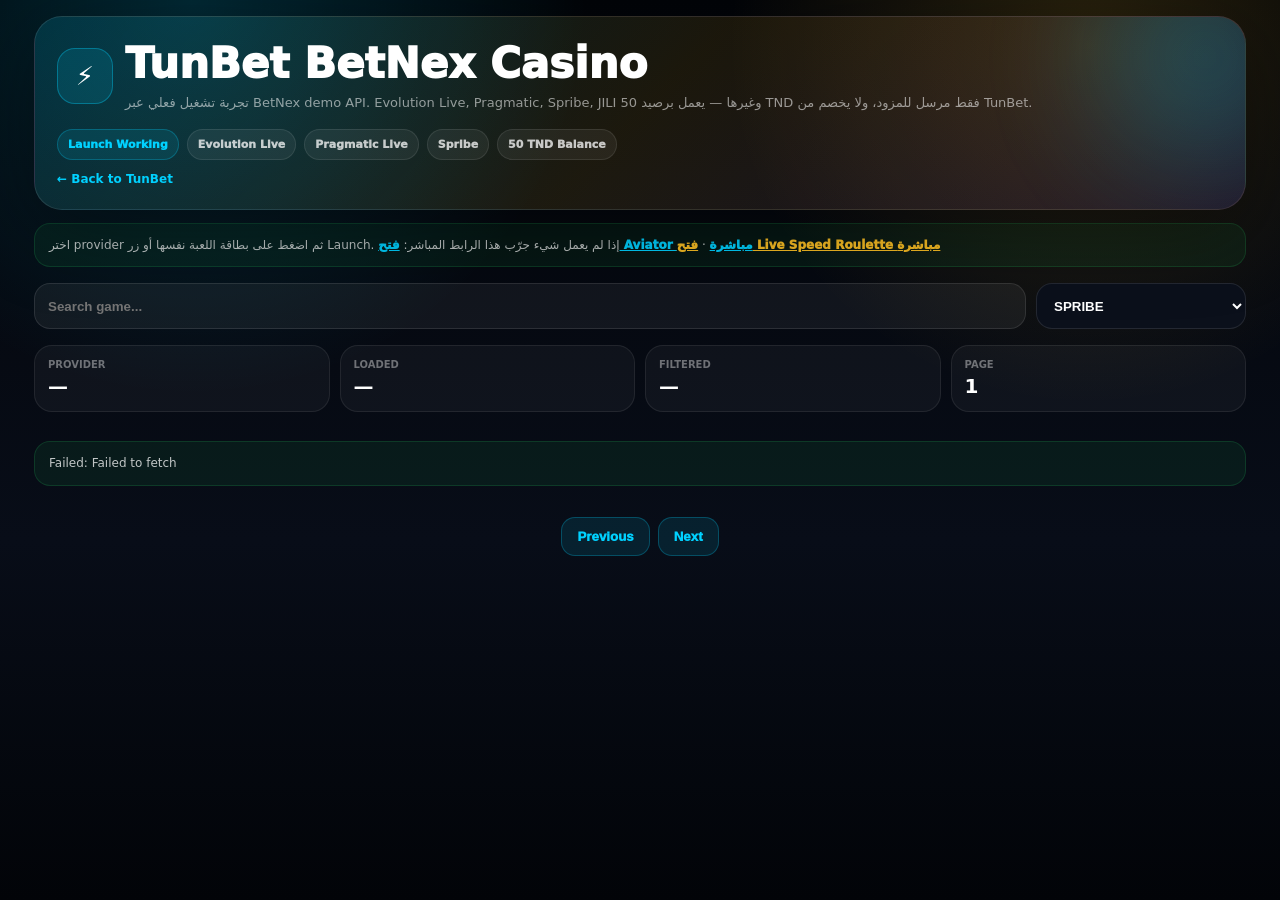
==== commit 97135c8f: "Set BetNex catalog to 50 TND" ====
--- a/betnex-catalog/index.html
+++ b/betnex-catalog/index.html
@@ -1 +1 @@
-<!doctype html><html lang="en"><head><meta charset="utf-8"/><meta name="viewport" content="width=device-width,initial-scale=1,viewport-fit=cover"/><title>TunBet BetNex Live Casino</title><meta name="theme-color" content="#020408"/><style>*{box-sizing:border-box}body{margin:0;min-height:100vh;background:radial-gradient(circle at 15% 0%,rgba(0,209,255,.18),transparent 28%),radial-gradient(circle at 85% 5%,rgba(251,191,36,.16),transparent 26%),linear-gradient(180deg,#020408,#080d18 60%,#020408);color:#fff;font-family:Inter,system-ui,-apple-system,Segoe UI,Roboto,Arial,sans-serif}.wrap{max-width:1240px;margin:0 auto;padding:16px 14px 80px}.hero{position:relative;overflow:hidden;border-radius:28px;padding:22px;background:linear-gradient(135deg,rgba(0,209,255,.14),rgba(251,191,36,.10),rgba(168,85,247,.11));border:1px solid rgba(255,255,255,.10);box-shadow:0 22px 80px rgba(0,0,0,.38)}.hero:before{content:"";position:absolute;right:-70px;top:-70px;width:220px;height:220px;border-radius:50%;background:#00d1ff;filter:blur(60px);opacity:.22}.row{display:flex;align-items:center;gap:12px;position:relative}.logo{width:56px;height:56px;border-radius:18px;display:grid;place-items:center;background:rgba(0,209,255,.12);border:1px solid rgba(0,209,255,.35);font-size:26px}h1{margin:0;font-size:clamp(24px,4vw,42px);font-weight:1000}.sub{margin:5px 0 0;color:rgba(255,255,255,.55);font-size:13px;line-height:1.5}.badges{display:flex;flex-wrap:wrap;gap:8px;margin-top:16px;position:relative}.badge{font-size:11px;font-weight:1000;border-radius:999px;padding:8px 10px;background:rgba(255,255,255,.06);border:1px solid rgba(255,255,255,.09);color:rgba(255,255,255,.75)}.badge.c{color:#00d1ff;background:rgba(0,209,255,.1);border-color:rgba(0,209,255,.26)}.back{display:inline-block;margin-top:12px;color:#00d1ff;font-size:12px;font-weight:900;text-decoration:none}.toolbar{display:grid;grid-template-columns:1fr 210px;gap:10px;margin:16px 0}.input,.select{height:46px;border-radius:16px;border:1px solid rgba(255,255,255,.1);background:#0b101b;color:#fff;outline:none;padding:0 13px;font-weight:900}.input{background:rgba(255,255,255,.055);width:100%}.stats{display:grid;grid-template-columns:repeat(4,1fr);gap:10px;margin-bottom:16px}.stat{border:1px solid rgba(255,255,255,.08);background:rgba(255,255,255,.04);border-radius:18px;padding:13px}.stat small{display:block;color:rgba(255,255,255,.4);font-size:10px;font-weight:900;text-transform:uppercase}.stat b{display:block;font-size:20px;margin-top:4px}.grid{display:grid;grid-template-columns:repeat(2,1fr);gap:10px}.card{position:relative;overflow:hidden;min-height:178px;border-radius:18px;border:1px solid rgba(255,255,255,.08);background:rgba(255,255,255,.04);cursor:pointer;transition:.18s}.card:hover{transform:translateY(-2px);border-color:rgba(0,209,255,.45)}.card img{position:absolute;inset:0;width:100%;height:100%;object-fit:cover}.shade{position:absolute;inset:0;background:linear-gradient(to top,rgba(2,4,8,.96),rgba(2,4,8,.45),rgba(2,4,8,.03))}.content{position:absolute;left:0;right:0;bottom:0;padding:13px}.prov{display:inline-flex;padding:4px 7px;border-radius:999px;font-size:9px;font-weight:1000;background:rgba(0,209,255,.16);border:1px solid rgba(0,209,255,.27);color:#00d1ff}.name{font-size:14px;line-height:1.08;margin:8px 0 5px;font-weight:1000;white-space:nowrap;overflow:hidden;text-overflow:ellipsis}.meta{font-size:11px;color:rgba(255,255,255,.5);white-space:nowrap;overflow:hidden;text-overflow:ellipsis}.pill{position:absolute;top:10px;right:10px;font-size:9px;font-weight:1000;padding:5px 7px;border-radius:999px;background:rgba(2,4,8,.78);border:1px solid rgba(255,255,255,.12);backdrop-filter:blur(8px)}.pager{display:flex;gap:8px;justify-content:center;margin-top:18px}.btn{border:1px solid rgba(0,209,255,.25);background:rgba(0,209,255,.1);color:#00d1ff;border-radius:14px;padding:11px 15px;font-weight:1000;cursor:pointer}.btn:disabled{opacity:.4;cursor:not-allowed}.notice{margin:13px 0;padding:12px 14px;border-radius:16px;background:rgba(34,197,94,.08);border:1px solid rgba(34,197,94,.18);color:rgba(255,255,255,.75);font-size:12px;line-height:1.55}.modal{position:fixed;inset:0;background:rgba(0,0,0,.78);display:none;align-items:flex-end;justify-content:center;padding:14px;z-index:50}.modal.on{display:flex}.sheet{width:100%;max-width:620px;border-radius:28px;background:#070b14;border:1px solid rgba(255,255,255,.12);padding:18px;box-shadow:0 20px 80px rgba(0,0,0,.65)}.kv{display:grid;gap:8px;margin-top:12px}.kv div{background:rgba(255,255,255,.045);border:1px solid rgba(255,255,255,.07);border-radius:14px;padding:10px;font-size:12px;color:rgba(255,255,255,.65);word-break:break-all}.kv b{display:block;color:rgba(255,255,255,.36);font-size:10px;text-transform:uppercase;margin-bottom:4px}.actions{display:flex;gap:8px;margin-top:14px}.actions .btn{flex:1}@media(min-width:720px){.grid{grid-template-columns:repeat(4,1fr)}.card{min-height:210px}.modal{align-items:center}}@media(min-width:1040px){.grid{grid-template-columns:repeat(5,1fr)}}@media(max-width:620px){.toolbar{grid-template-columns:1fr}.stats{grid-template-columns:repeat(2,1fr)}}iframe.full{position:fixed;inset:0;width:100%;height:100%;border:0;background:#000;z-index:100}.closeGame{position:fixed;top:12px;right:12px;z-index:101;width:42px;height:42px;border-radius:50%;background:rgba(2,4,8,.85);border:1px solid rgba(255,45,85,.45);color:#ff2d55;font-weight:1000;font-size:18px}</style></head><body><div class="wrap"><section class="hero"><div class="row"><div class="logo">⚡</div><div><h1>TunBet BetNex Casino</h1><p class="sub">تجربة تشغيل فعلي عبر BetNex demo API. Evolution Live, Pragmatic, Spribe, JILI وغيرها — يعمل برصيد demo 100,000 TND مرسل للمزود، ولا يخصم من TunBet.</p></div></div><div class="badges"><span class="badge c">Launch Working</span><span class="badge">Evolution Live</span><span class="badge">Pragmatic Live</span><span class="badge">Spribe</span><span class="badge">Demo Balance</span></div><a class="back" href="/">← Back to TunBet</a></section><div class="notice">اختر provider ثم اضغط على بطاقة اللعبة نفسها أو زر Launch. إذا لم يعمل شيء جرّب هذا الرابط المباشر: <a style="color:#00D1FF;font-weight:1000" href="https://tunbet-sportsbook.onrender.com/api/betnex/redirect?gameId=a04d1f3eb8ccec8a4823bdf18e3f0e84&username=tunbetdirect1&money=100000&currency=TND&platform=2">فتح Aviator مباشرة</a> · <a style="color:#fbbf24;font-weight:1000" href="https://tunbet-sportsbook.onrender.com/api/betnex/redirect?gameId=b4af506243cafae52908e8fa266f8ff6&username=tunbetlive1&money=100000&currency=TND&platform=2">فتح Live Speed Roulette مباشرة</a></div><div class="toolbar"><input id="q" class="input" placeholder="Search game..."/><select id="provider" class="select"><option>SPRIBE</option><option>EVOLUTIONLIVE</option><option>PRAGMATICLIVE</option><option>PRAGMATICSLOTS</option><option>JILIGAMING</option><option>MINI</option><option>PGSOFT</option><option>HABANERO</option><option>NETENT</option><option>PLAYNGO</option><option>EZUGI</option><option>BGAMING</option></select></div><div class="stats"><div class="stat"><small>Provider</small><b id="sProvider">—</b></div><div class="stat"><small>Loaded</small><b id="sLoaded">—</b></div><div class="stat"><small>Filtered</small><b id="sFiltered">—</b></div><div class="stat"><small>Page</small><b id="sPage">1</b></div></div><main id="grid" class="grid"></main><div class="pager"><button class="btn" id="prev">Previous</button><button class="btn" id="next">Next</button></div></div><div id="modal" class="modal"><div class="sheet"><h2 id="mName">Game</h2><p class="sub" id="mSub"></p><div class="kv"><div><b>Game ID</b><span id="mId"></span></div><div><b>Launch status</b><span id="mStatus">Ready</span></div></div><div class="actions"><button class="btn" id="launch">Launch</button><button class="btn" id="close">Close</button></div></div></div><script>let games=[],filtered=[],page=1,per=30,selected=null;const API='https://tunbet-sportsbook.onrender.com';const $=id=>document.getElementById(id);function esc(s){return String(s||'').replace(/[&<>"']/g,m=>({'&':'&amp;','<':'&lt;','>':'&gt;','"':'&quot;',"'":'&#39;'}[m]))}async function load(){const p=$('provider').value;$('grid').innerHTML='<div class="notice" style="grid-column:1/-1">Loading '+p+'...</div>';try{const r=await fetch(API+'/api/betnex/games?provider='+encodeURIComponent(p),{cache:'no-store'});const d=await r.json();games=d.games||[];page=1;apply()}catch(e){$('grid').innerHTML='<div class="notice" style="grid-column:1/-1">Failed: '+esc(e.message)+'</div>'}}function apply(){const q=$('q').value.trim().toLowerCase();filtered=games.filter(g=>!q||JSON.stringify(g).toLowerCase().includes(q));render()}function launchUrl(g){const username=userName();localStorage.setItem('betnex_user',username);return API+'/api/betnex/redirect?gameId='+encodeURIComponent(g.id)+'&username='+encodeURIComponent(username)+'&money=100000&currency=TND&platform=2&home_url='+encodeURIComponent(location.href)}function render(){const items=filtered.slice((page-1)*per,page*per);$('sProvider').textContent=$('provider').value;$('sLoaded').textContent=games.length;$('sFiltered').textContent=filtered.length;$('sPage').textContent=page+' / '+Math.max(1,Math.ceil(filtered.length/per));$('prev').disabled=page<=1;$('next').disabled=page>=Math.ceil(filtered.length/per);$('grid').innerHTML=items.map(g=>`<a class="card" href="${launchUrl(g)}"><img src="${esc(g.img)}" onerror="this.style.display='none'"/><div class="shade"></div><span class="pill">LAUNCH</span><div class="content"><span class="prov">${esc(g.provider)}</span><div class="name">${esc(g.name)}</div><div class="meta">${esc(g.id)}</div></div></a>`).join('')||'<div class="notice" style="grid-column:1/-1">No games.</div>'}window.openGame=id=>{selected=games.find(g=>String(g.id)===String(id));if(!selected)return;$('mName').textContent=selected.name;$('mSub').textContent=(selected.provider||'')+' · '+(selected.type||'casino');$('mId').textContent=selected.id;$('mStatus').textContent='Ready';$('modal').classList.add('on')};function userName(){try{const t=localStorage.getItem('casino_token');if(t){const p=JSON.parse(atob(t));if(p&&p.id)return 'tunbet'+p.id}}catch{}return localStorage.getItem('betnex_user')||('tunbet'+Math.floor(Math.random()*999999))}function launch(){if(!selected)return;location.href=launchUrl(selected)}$('provider').onchange=load;$('q').oninput=apply;$('prev').onclick=()=>{if(page>1){page--;render();scrollTo(0,0)}};$('next').onclick=()=>{if(page<Math.ceil(filtered.length/per)){page++;render();scrollTo(0,0)}};$('close').onclick=()=>$('modal').classList.remove('on');$('modal').onclick=e=>{if(e.target.id==='modal')$('modal').classList.remove('on')};$('launch').onclick=launch;load();</script></body></html>+<!doctype html><html lang="en"><head><meta charset="utf-8"/><meta name="viewport" content="width=device-width,initial-scale=1,viewport-fit=cover"/><title>TunBet BetNex Live Casino</title><meta name="theme-color" content="#020408"/><style>*{box-sizing:border-box}body{margin:0;min-height:100vh;background:radial-gradient(circle at 15% 0%,rgba(0,209,255,.18),transparent 28%),radial-gradient(circle at 85% 5%,rgba(251,191,36,.16),transparent 26%),linear-gradient(180deg,#020408,#080d18 60%,#020408);color:#fff;font-family:Inter,system-ui,-apple-system,Segoe UI,Roboto,Arial,sans-serif}.wrap{max-width:1240px;margin:0 auto;padding:16px 14px 80px}.hero{position:relative;overflow:hidden;border-radius:28px;padding:22px;background:linear-gradient(135deg,rgba(0,209,255,.14),rgba(251,191,36,.10),rgba(168,85,247,.11));border:1px solid rgba(255,255,255,.10);box-shadow:0 22px 80px rgba(0,0,0,.38)}.hero:before{content:"";position:absolute;right:-70px;top:-70px;width:220px;height:220px;border-radius:50%;background:#00d1ff;filter:blur(60px);opacity:.22}.row{display:flex;align-items:center;gap:12px;position:relative}.logo{width:56px;height:56px;border-radius:18px;display:grid;place-items:center;background:rgba(0,209,255,.12);border:1px solid rgba(0,209,255,.35);font-size:26px}h1{margin:0;font-size:clamp(24px,4vw,42px);font-weight:1000}.sub{margin:5px 0 0;color:rgba(255,255,255,.55);font-size:13px;line-height:1.5}.badges{display:flex;flex-wrap:wrap;gap:8px;margin-top:16px;position:relative}.badge{font-size:11px;font-weight:1000;border-radius:999px;padding:8px 10px;background:rgba(255,255,255,.06);border:1px solid rgba(255,255,255,.09);color:rgba(255,255,255,.75)}.badge.c{color:#00d1ff;background:rgba(0,209,255,.1);border-color:rgba(0,209,255,.26)}.back{display:inline-block;margin-top:12px;color:#00d1ff;font-size:12px;font-weight:900;text-decoration:none}.toolbar{display:grid;grid-template-columns:1fr 210px;gap:10px;margin:16px 0}.input,.select{height:46px;border-radius:16px;border:1px solid rgba(255,255,255,.1);background:#0b101b;color:#fff;outline:none;padding:0 13px;font-weight:900}.input{background:rgba(255,255,255,.055);width:100%}.stats{display:grid;grid-template-columns:repeat(4,1fr);gap:10px;margin-bottom:16px}.stat{border:1px solid rgba(255,255,255,.08);background:rgba(255,255,255,.04);border-radius:18px;padding:13px}.stat small{display:block;color:rgba(255,255,255,.4);font-size:10px;font-weight:900;text-transform:uppercase}.stat b{display:block;font-size:20px;margin-top:4px}.grid{display:grid;grid-template-columns:repeat(2,1fr);gap:10px}.card{position:relative;overflow:hidden;min-height:178px;border-radius:18px;border:1px solid rgba(255,255,255,.08);background:rgba(255,255,255,.04);cursor:pointer;transition:.18s}.card:hover{transform:translateY(-2px);border-color:rgba(0,209,255,.45)}.card img{position:absolute;inset:0;width:100%;height:100%;object-fit:cover}.shade{position:absolute;inset:0;background:linear-gradient(to top,rgba(2,4,8,.96),rgba(2,4,8,.45),rgba(2,4,8,.03))}.content{position:absolute;left:0;right:0;bottom:0;padding:13px}.prov{display:inline-flex;padding:4px 7px;border-radius:999px;font-size:9px;font-weight:1000;background:rgba(0,209,255,.16);border:1px solid rgba(0,209,255,.27);color:#00d1ff}.name{font-size:14px;line-height:1.08;margin:8px 0 5px;font-weight:1000;white-space:nowrap;overflow:hidden;text-overflow:ellipsis}.meta{font-size:11px;color:rgba(255,255,255,.5);white-space:nowrap;overflow:hidden;text-overflow:ellipsis}.pill{position:absolute;top:10px;right:10px;font-size:9px;font-weight:1000;padding:5px 7px;border-radius:999px;background:rgba(2,4,8,.78);border:1px solid rgba(255,255,255,.12);backdrop-filter:blur(8px)}.pager{display:flex;gap:8px;justify-content:center;margin-top:18px}.btn{border:1px solid rgba(0,209,255,.25);background:rgba(0,209,255,.1);color:#00d1ff;border-radius:14px;padding:11px 15px;font-weight:1000;cursor:pointer}.btn:disabled{opacity:.4;cursor:not-allowed}.notice{margin:13px 0;padding:12px 14px;border-radius:16px;background:rgba(34,197,94,.08);border:1px solid rgba(34,197,94,.18);color:rgba(255,255,255,.75);font-size:12px;line-height:1.55}.modal{position:fixed;inset:0;background:rgba(0,0,0,.78);display:none;align-items:flex-end;justify-content:center;padding:14px;z-index:50}.modal.on{display:flex}.sheet{width:100%;max-width:620px;border-radius:28px;background:#070b14;border:1px solid rgba(255,255,255,.12);padding:18px;box-shadow:0 20px 80px rgba(0,0,0,.65)}.kv{display:grid;gap:8px;margin-top:12px}.kv div{background:rgba(255,255,255,.045);border:1px solid rgba(255,255,255,.07);border-radius:14px;padding:10px;font-size:12px;color:rgba(255,255,255,.65);word-break:break-all}.kv b{display:block;color:rgba(255,255,255,.36);font-size:10px;text-transform:uppercase;margin-bottom:4px}.actions{display:flex;gap:8px;margin-top:14px}.actions .btn{flex:1}@media(min-width:720px){.grid{grid-template-columns:repeat(4,1fr)}.card{min-height:210px}.modal{align-items:center}}@media(min-width:1040px){.grid{grid-template-columns:repeat(5,1fr)}}@media(max-width:620px){.toolbar{grid-template-columns:1fr}.stats{grid-template-columns:repeat(2,1fr)}}iframe.full{position:fixed;inset:0;width:100%;height:100%;border:0;background:#000;z-index:100}.closeGame{position:fixed;top:12px;right:12px;z-index:101;width:42px;height:42px;border-radius:50%;background:rgba(2,4,8,.85);border:1px solid rgba(255,45,85,.45);color:#ff2d55;font-weight:1000;font-size:18px}</style></head><body><div class="wrap"><section class="hero"><div class="row"><div class="logo">⚡</div><div><h1>TunBet BetNex Casino</h1><p class="sub">تجربة تشغيل فعلي عبر BetNex demo API. Evolution Live, Pragmatic, Spribe, JILI وغيرها — يعمل برصيد 50 TND فقط مرسل للمزود، ولا يخصم من TunBet.</p></div></div><div class="badges"><span class="badge c">Launch Working</span><span class="badge">Evolution Live</span><span class="badge">Pragmatic Live</span><span class="badge">Spribe</span><span class="badge">50 TND Balance</span></div><a class="back" href="/">← Back to TunBet</a></section><div class="notice">اختر provider ثم اضغط على بطاقة اللعبة نفسها أو زر Launch. إذا لم يعمل شيء جرّب هذا الرابط المباشر: <a style="color:#00D1FF;font-weight:1000" href="https://tunbet-sportsbook.onrender.com/api/betnex/redirect?gameId=a04d1f3eb8ccec8a4823bdf18e3f0e84&username=tunbetdirect1&money=50&currency=TND&platform=2">فتح Aviator مباشرة</a> · <a style="color:#fbbf24;font-weight:1000" href="https://tunbet-sportsbook.onrender.com/api/betnex/redirect?gameId=b4af506243cafae52908e8fa266f8ff6&username=tunbetlive1&money=50&currency=TND&platform=2">فتح Live Speed Roulette مباشرة</a></div><div class="toolbar"><input id="q" class="input" placeholder="Search game..."/><select id="provider" class="select"><option>SPRIBE</option><option>EVOLUTIONLIVE</option><option>PRAGMATICLIVE</option><option>PRAGMATICSLOTS</option><option>JILIGAMING</option><option>MINI</option><option>PGSOFT</option><option>HABANERO</option><option>NETENT</option><option>PLAYNGO</option><option>EZUGI</option><option>BGAMING</option></select></div><div class="stats"><div class="stat"><small>Provider</small><b id="sProvider">—</b></div><div class="stat"><small>Loaded</small><b id="sLoaded">—</b></div><div class="stat"><small>Filtered</small><b id="sFiltered">—</b></div><div class="stat"><small>Page</small><b id="sPage">1</b></div></div><main id="grid" class="grid"></main><div class="pager"><button class="btn" id="prev">Previous</button><button class="btn" id="next">Next</button></div></div><div id="modal" class="modal"><div class="sheet"><h2 id="mName">Game</h2><p class="sub" id="mSub"></p><div class="kv"><div><b>Game ID</b><span id="mId"></span></div><div><b>Launch status</b><span id="mStatus">Ready</span></div></div><div class="actions"><button class="btn" id="launch">Launch</button><button class="btn" id="close">Close</button></div></div></div><script>let games=[],filtered=[],page=1,per=30,selected=null;const API='https://tunbet-sportsbook.onrender.com';const $=id=>document.getElementById(id);function esc(s){return String(s||'').replace(/[&<>"']/g,m=>({'&':'&amp;','<':'&lt;','>':'&gt;','"':'&quot;',"'":'&#39;'}[m]))}async function load(){const p=$('provider').value;$('grid').innerHTML='<div class="notice" style="grid-column:1/-1">Loading '+p+'...</div>';try{const r=await fetch(API+'/api/betnex/games?provider='+encodeURIComponent(p),{cache:'no-store'});const d=await r.json();games=d.games||[];page=1;apply()}catch(e){$('grid').innerHTML='<div class="notice" style="grid-column:1/-1">Failed: '+esc(e.message)+'</div>'}}function apply(){const q=$('q').value.trim().toLowerCase();filtered=games.filter(g=>!q||JSON.stringify(g).toLowerCase().includes(q));render()}function launchUrl(g){const username=userName();localStorage.setItem('betnex_user',username);return API+'/api/betnex/redirect?gameId='+encodeURIComponent(g.id)+'&username='+encodeURIComponent(username)+'&money=50&currency=TND&platform=2&home_url='+encodeURIComponent(location.href)}function render(){const items=filtered.slice((page-1)*per,page*per);$('sProvider').textContent=$('provider').value;$('sLoaded').textContent=games.length;$('sFiltered').textContent=filtered.length;$('sPage').textContent=page+' / '+Math.max(1,Math.ceil(filtered.length/per));$('prev').disabled=page<=1;$('next').disabled=page>=Math.ceil(filtered.length/per);$('grid').innerHTML=items.map(g=>`<a class="card" href="${launchUrl(g)}"><img src="${esc(g.img)}" onerror="this.style.display='none'"/><div class="shade"></div><span class="pill">LAUNCH</span><div class="content"><span class="prov">${esc(g.provider)}</span><div class="name">${esc(g.name)}</div><div class="meta">${esc(g.id)}</div></div></a>`).join('')||'<div class="notice" style="grid-column:1/-1">No games.</div>'}window.openGame=id=>{selected=games.find(g=>String(g.id)===String(id));if(!selected)return;$('mName').textContent=selected.name;$('mSub').textContent=(selected.provider||'')+' · '+(selected.type||'casino');$('mId').textContent=selected.id;$('mStatus').textContent='Ready';$('modal').classList.add('on')};function userName(){try{const t=localStorage.getItem('casino_token');if(t){const p=JSON.parse(atob(t));if(p&&p.id)return 'tunbet'+p.id}}catch{}return localStorage.getItem('betnex_user')||('tunbet'+Math.floor(Math.random()*999999))}function launch(){if(!selected)return;location.href=launchUrl(selected)}$('provider').onchange=load;$('q').oninput=apply;$('prev').onclick=()=>{if(page>1){page--;render();scrollTo(0,0)}};$('next').onclick=()=>{if(page<Math.ceil(filtered.length/per)){page++;render();scrollTo(0,0)}};$('close').onclick=()=>$('modal').classList.remove('on');$('modal').onclick=e=>{if(e.target.id==='modal')$('modal').classList.remove('on')};$('launch').onclick=launch;load();</script></body></html>
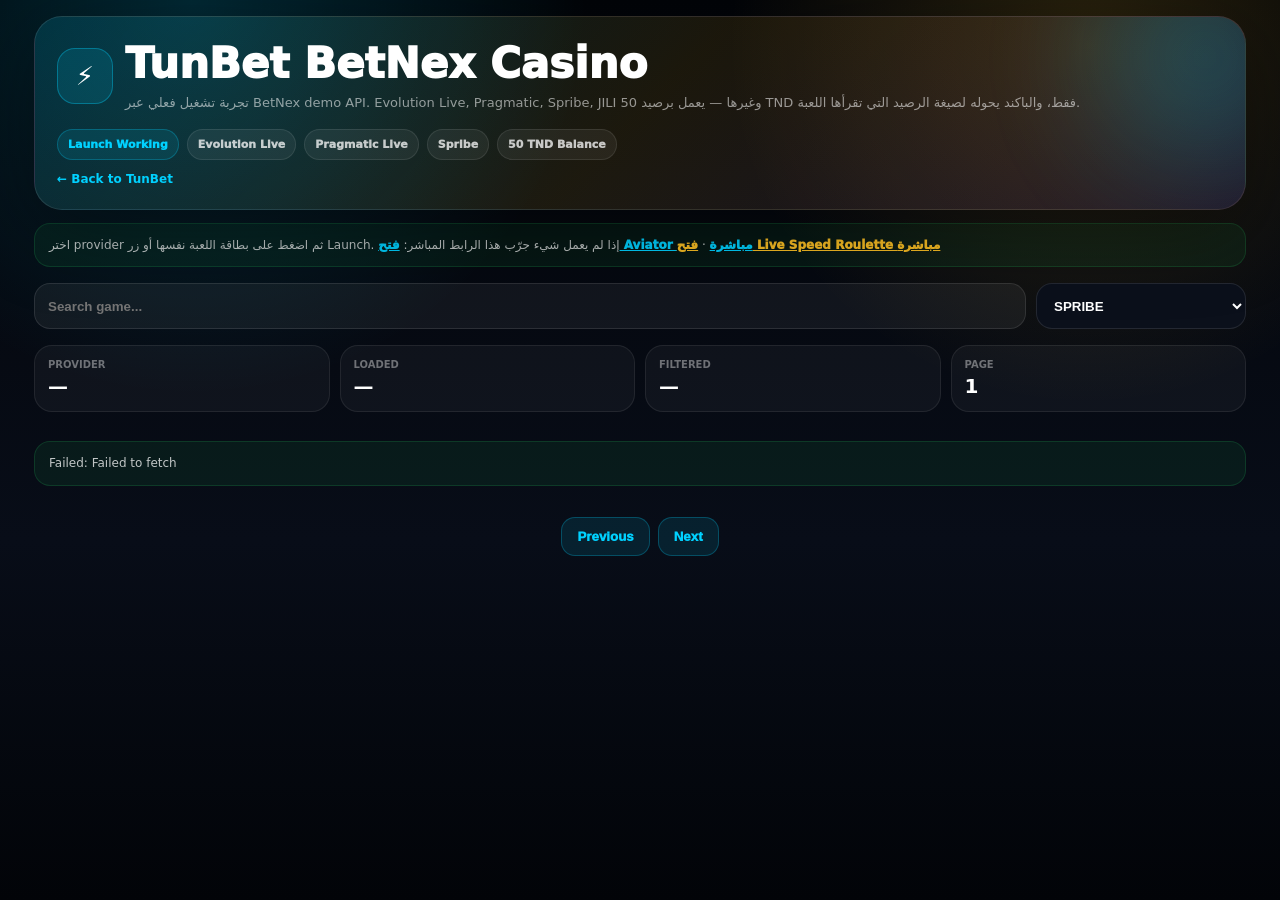
==== commit b3b01431: "Use fresh BetNex players for balance sessions" ====
--- a/betnex-catalog/index.html
+++ b/betnex-catalog/index.html
@@ -1 +1 @@
-<!doctype html><html lang="en"><head><meta charset="utf-8"/><meta name="viewport" content="width=device-width,initial-scale=1,viewport-fit=cover"/><title>TunBet BetNex Live Casino</title><meta name="theme-color" content="#020408"/><style>*{box-sizing:border-box}body{margin:0;min-height:100vh;background:radial-gradient(circle at 15% 0%,rgba(0,209,255,.18),transparent 28%),radial-gradient(circle at 85% 5%,rgba(251,191,36,.16),transparent 26%),linear-gradient(180deg,#020408,#080d18 60%,#020408);color:#fff;font-family:Inter,system-ui,-apple-system,Segoe UI,Roboto,Arial,sans-serif}.wrap{max-width:1240px;margin:0 auto;padding:16px 14px 80px}.hero{position:relative;overflow:hidden;border-radius:28px;padding:22px;background:linear-gradient(135deg,rgba(0,209,255,.14),rgba(251,191,36,.10),rgba(168,85,247,.11));border:1px solid rgba(255,255,255,.10);box-shadow:0 22px 80px rgba(0,0,0,.38)}.hero:before{content:"";position:absolute;right:-70px;top:-70px;width:220px;height:220px;border-radius:50%;background:#00d1ff;filter:blur(60px);opacity:.22}.row{display:flex;align-items:center;gap:12px;position:relative}.logo{width:56px;height:56px;border-radius:18px;display:grid;place-items:center;background:rgba(0,209,255,.12);border:1px solid rgba(0,209,255,.35);font-size:26px}h1{margin:0;font-size:clamp(24px,4vw,42px);font-weight:1000}.sub{margin:5px 0 0;color:rgba(255,255,255,.55);font-size:13px;line-height:1.5}.badges{display:flex;flex-wrap:wrap;gap:8px;margin-top:16px;position:relative}.badge{font-size:11px;font-weight:1000;border-radius:999px;padding:8px 10px;background:rgba(255,255,255,.06);border:1px solid rgba(255,255,255,.09);color:rgba(255,255,255,.75)}.badge.c{color:#00d1ff;background:rgba(0,209,255,.1);border-color:rgba(0,209,255,.26)}.back{display:inline-block;margin-top:12px;color:#00d1ff;font-size:12px;font-weight:900;text-decoration:none}.toolbar{display:grid;grid-template-columns:1fr 210px;gap:10px;margin:16px 0}.input,.select{height:46px;border-radius:16px;border:1px solid rgba(255,255,255,.1);background:#0b101b;color:#fff;outline:none;padding:0 13px;font-weight:900}.input{background:rgba(255,255,255,.055);width:100%}.stats{display:grid;grid-template-columns:repeat(4,1fr);gap:10px;margin-bottom:16px}.stat{border:1px solid rgba(255,255,255,.08);background:rgba(255,255,255,.04);border-radius:18px;padding:13px}.stat small{display:block;color:rgba(255,255,255,.4);font-size:10px;font-weight:900;text-transform:uppercase}.stat b{display:block;font-size:20px;margin-top:4px}.grid{display:grid;grid-template-columns:repeat(2,1fr);gap:10px}.card{position:relative;overflow:hidden;min-height:178px;border-radius:18px;border:1px solid rgba(255,255,255,.08);background:rgba(255,255,255,.04);cursor:pointer;transition:.18s}.card:hover{transform:translateY(-2px);border-color:rgba(0,209,255,.45)}.card img{position:absolute;inset:0;width:100%;height:100%;object-fit:cover}.shade{position:absolute;inset:0;background:linear-gradient(to top,rgba(2,4,8,.96),rgba(2,4,8,.45),rgba(2,4,8,.03))}.content{position:absolute;left:0;right:0;bottom:0;padding:13px}.prov{display:inline-flex;padding:4px 7px;border-radius:999px;font-size:9px;font-weight:1000;background:rgba(0,209,255,.16);border:1px solid rgba(0,209,255,.27);color:#00d1ff}.name{font-size:14px;line-height:1.08;margin:8px 0 5px;font-weight:1000;white-space:nowrap;overflow:hidden;text-overflow:ellipsis}.meta{font-size:11px;color:rgba(255,255,255,.5);white-space:nowrap;overflow:hidden;text-overflow:ellipsis}.pill{position:absolute;top:10px;right:10px;font-size:9px;font-weight:1000;padding:5px 7px;border-radius:999px;background:rgba(2,4,8,.78);border:1px solid rgba(255,255,255,.12);backdrop-filter:blur(8px)}.pager{display:flex;gap:8px;justify-content:center;margin-top:18px}.btn{border:1px solid rgba(0,209,255,.25);background:rgba(0,209,255,.1);color:#00d1ff;border-radius:14px;padding:11px 15px;font-weight:1000;cursor:pointer}.btn:disabled{opacity:.4;cursor:not-allowed}.notice{margin:13px 0;padding:12px 14px;border-radius:16px;background:rgba(34,197,94,.08);border:1px solid rgba(34,197,94,.18);color:rgba(255,255,255,.75);font-size:12px;line-height:1.55}.modal{position:fixed;inset:0;background:rgba(0,0,0,.78);display:none;align-items:flex-end;justify-content:center;padding:14px;z-index:50}.modal.on{display:flex}.sheet{width:100%;max-width:620px;border-radius:28px;background:#070b14;border:1px solid rgba(255,255,255,.12);padding:18px;box-shadow:0 20px 80px rgba(0,0,0,.65)}.kv{display:grid;gap:8px;margin-top:12px}.kv div{background:rgba(255,255,255,.045);border:1px solid rgba(255,255,255,.07);border-radius:14px;padding:10px;font-size:12px;color:rgba(255,255,255,.65);word-break:break-all}.kv b{display:block;color:rgba(255,255,255,.36);font-size:10px;text-transform:uppercase;margin-bottom:4px}.actions{display:flex;gap:8px;margin-top:14px}.actions .btn{flex:1}@media(min-width:720px){.grid{grid-template-columns:repeat(4,1fr)}.card{min-height:210px}.modal{align-items:center}}@media(min-width:1040px){.grid{grid-template-columns:repeat(5,1fr)}}@media(max-width:620px){.toolbar{grid-template-columns:1fr}.stats{grid-template-columns:repeat(2,1fr)}}iframe.full{position:fixed;inset:0;width:100%;height:100%;border:0;background:#000;z-index:100}.closeGame{position:fixed;top:12px;right:12px;z-index:101;width:42px;height:42px;border-radius:50%;background:rgba(2,4,8,.85);border:1px solid rgba(255,45,85,.45);color:#ff2d55;font-weight:1000;font-size:18px}</style></head><body><div class="wrap"><section class="hero"><div class="row"><div class="logo">⚡</div><div><h1>TunBet BetNex Casino</h1><p class="sub">تجربة تشغيل فعلي عبر BetNex demo API. Evolution Live, Pragmatic, Spribe, JILI وغيرها — يعمل برصيد 50 TND فقط مرسل للمزود، ولا يخصم من TunBet.</p></div></div><div class="badges"><span class="badge c">Launch Working</span><span class="badge">Evolution Live</span><span class="badge">Pragmatic Live</span><span class="badge">Spribe</span><span class="badge">50 TND Balance</span></div><a class="back" href="/">← Back to TunBet</a></section><div class="notice">اختر provider ثم اضغط على بطاقة اللعبة نفسها أو زر Launch. إذا لم يعمل شيء جرّب هذا الرابط المباشر: <a style="color:#00D1FF;font-weight:1000" href="https://tunbet-sportsbook.onrender.com/api/betnex/redirect?gameId=a04d1f3eb8ccec8a4823bdf18e3f0e84&username=tunbetdirect1&money=50&currency=TND&platform=2">فتح Aviator مباشرة</a> · <a style="color:#fbbf24;font-weight:1000" href="https://tunbet-sportsbook.onrender.com/api/betnex/redirect?gameId=b4af506243cafae52908e8fa266f8ff6&username=tunbetlive1&money=50&currency=TND&platform=2">فتح Live Speed Roulette مباشرة</a></div><div class="toolbar"><input id="q" class="input" placeholder="Search game..."/><select id="provider" class="select"><option>SPRIBE</option><option>EVOLUTIONLIVE</option><option>PRAGMATICLIVE</option><option>PRAGMATICSLOTS</option><option>JILIGAMING</option><option>MINI</option><option>PGSOFT</option><option>HABANERO</option><option>NETENT</option><option>PLAYNGO</option><option>EZUGI</option><option>BGAMING</option></select></div><div class="stats"><div class="stat"><small>Provider</small><b id="sProvider">—</b></div><div class="stat"><small>Loaded</small><b id="sLoaded">—</b></div><div class="stat"><small>Filtered</small><b id="sFiltered">—</b></div><div class="stat"><small>Page</small><b id="sPage">1</b></div></div><main id="grid" class="grid"></main><div class="pager"><button class="btn" id="prev">Previous</button><button class="btn" id="next">Next</button></div></div><div id="modal" class="modal"><div class="sheet"><h2 id="mName">Game</h2><p class="sub" id="mSub"></p><div class="kv"><div><b>Game ID</b><span id="mId"></span></div><div><b>Launch status</b><span id="mStatus">Ready</span></div></div><div class="actions"><button class="btn" id="launch">Launch</button><button class="btn" id="close">Close</button></div></div></div><script>let games=[],filtered=[],page=1,per=30,selected=null;const API='https://tunbet-sportsbook.onrender.com';const $=id=>document.getElementById(id);function esc(s){return String(s||'').replace(/[&<>"']/g,m=>({'&':'&amp;','<':'&lt;','>':'&gt;','"':'&quot;',"'":'&#39;'}[m]))}async function load(){const p=$('provider').value;$('grid').innerHTML='<div class="notice" style="grid-column:1/-1">Loading '+p+'...</div>';try{const r=await fetch(API+'/api/betnex/games?provider='+encodeURIComponent(p),{cache:'no-store'});const d=await r.json();games=d.games||[];page=1;apply()}catch(e){$('grid').innerHTML='<div class="notice" style="grid-column:1/-1">Failed: '+esc(e.message)+'</div>'}}function apply(){const q=$('q').value.trim().toLowerCase();filtered=games.filter(g=>!q||JSON.stringify(g).toLowerCase().includes(q));render()}function launchUrl(g){const username=userName();localStorage.setItem('betnex_user',username);return API+'/api/betnex/redirect?gameId='+encodeURIComponent(g.id)+'&username='+encodeURIComponent(username)+'&money=50&currency=TND&platform=2&home_url='+encodeURIComponent(location.href)}function render(){const items=filtered.slice((page-1)*per,page*per);$('sProvider').textContent=$('provider').value;$('sLoaded').textContent=games.length;$('sFiltered').textContent=filtered.length;$('sPage').textContent=page+' / '+Math.max(1,Math.ceil(filtered.length/per));$('prev').disabled=page<=1;$('next').disabled=page>=Math.ceil(filtered.length/per);$('grid').innerHTML=items.map(g=>`<a class="card" href="${launchUrl(g)}"><img src="${esc(g.img)}" onerror="this.style.display='none'"/><div class="shade"></div><span class="pill">LAUNCH</span><div class="content"><span class="prov">${esc(g.provider)}</span><div class="name">${esc(g.name)}</div><div class="meta">${esc(g.id)}</div></div></a>`).join('')||'<div class="notice" style="grid-column:1/-1">No games.</div>'}window.openGame=id=>{selected=games.find(g=>String(g.id)===String(id));if(!selected)return;$('mName').textContent=selected.name;$('mSub').textContent=(selected.provider||'')+' · '+(selected.type||'casino');$('mId').textContent=selected.id;$('mStatus').textContent='Ready';$('modal').classList.add('on')};function userName(){try{const t=localStorage.getItem('casino_token');if(t){const p=JSON.parse(atob(t));if(p&&p.id)return 'tunbet'+p.id}}catch{}return localStorage.getItem('betnex_user')||('tunbet'+Math.floor(Math.random()*999999))}function launch(){if(!selected)return;location.href=launchUrl(selected)}$('provider').onchange=load;$('q').oninput=apply;$('prev').onclick=()=>{if(page>1){page--;render();scrollTo(0,0)}};$('next').onclick=()=>{if(page<Math.ceil(filtered.length/per)){page++;render();scrollTo(0,0)}};$('close').onclick=()=>$('modal').classList.remove('on');$('modal').onclick=e=>{if(e.target.id==='modal')$('modal').classList.remove('on')};$('launch').onclick=launch;load();</script></body></html>+<!doctype html><html lang="en"><head><meta charset="utf-8"/><meta name="viewport" content="width=device-width,initial-scale=1,viewport-fit=cover"/><title>TunBet BetNex Live Casino</title><meta name="theme-color" content="#020408"/><style>*{box-sizing:border-box}body{margin:0;min-height:100vh;background:radial-gradient(circle at 15% 0%,rgba(0,209,255,.18),transparent 28%),radial-gradient(circle at 85% 5%,rgba(251,191,36,.16),transparent 26%),linear-gradient(180deg,#020408,#080d18 60%,#020408);color:#fff;font-family:Inter,system-ui,-apple-system,Segoe UI,Roboto,Arial,sans-serif}.wrap{max-width:1240px;margin:0 auto;padding:16px 14px 80px}.hero{position:relative;overflow:hidden;border-radius:28px;padding:22px;background:linear-gradient(135deg,rgba(0,209,255,.14),rgba(251,191,36,.10),rgba(168,85,247,.11));border:1px solid rgba(255,255,255,.10);box-shadow:0 22px 80px rgba(0,0,0,.38)}.hero:before{content:"";position:absolute;right:-70px;top:-70px;width:220px;height:220px;border-radius:50%;background:#00d1ff;filter:blur(60px);opacity:.22}.row{display:flex;align-items:center;gap:12px;position:relative}.logo{width:56px;height:56px;border-radius:18px;display:grid;place-items:center;background:rgba(0,209,255,.12);border:1px solid rgba(0,209,255,.35);font-size:26px}h1{margin:0;font-size:clamp(24px,4vw,42px);font-weight:1000}.sub{margin:5px 0 0;color:rgba(255,255,255,.55);font-size:13px;line-height:1.5}.badges{display:flex;flex-wrap:wrap;gap:8px;margin-top:16px;position:relative}.badge{font-size:11px;font-weight:1000;border-radius:999px;padding:8px 10px;background:rgba(255,255,255,.06);border:1px solid rgba(255,255,255,.09);color:rgba(255,255,255,.75)}.badge.c{color:#00d1ff;background:rgba(0,209,255,.1);border-color:rgba(0,209,255,.26)}.back{display:inline-block;margin-top:12px;color:#00d1ff;font-size:12px;font-weight:900;text-decoration:none}.toolbar{display:grid;grid-template-columns:1fr 210px;gap:10px;margin:16px 0}.input,.select{height:46px;border-radius:16px;border:1px solid rgba(255,255,255,.1);background:#0b101b;color:#fff;outline:none;padding:0 13px;font-weight:900}.input{background:rgba(255,255,255,.055);width:100%}.stats{display:grid;grid-template-columns:repeat(4,1fr);gap:10px;margin-bottom:16px}.stat{border:1px solid rgba(255,255,255,.08);background:rgba(255,255,255,.04);border-radius:18px;padding:13px}.stat small{display:block;color:rgba(255,255,255,.4);font-size:10px;font-weight:900;text-transform:uppercase}.stat b{display:block;font-size:20px;margin-top:4px}.grid{display:grid;grid-template-columns:repeat(2,1fr);gap:10px}.card{position:relative;overflow:hidden;min-height:178px;border-radius:18px;border:1px solid rgba(255,255,255,.08);background:rgba(255,255,255,.04);cursor:pointer;transition:.18s}.card:hover{transform:translateY(-2px);border-color:rgba(0,209,255,.45)}.card img{position:absolute;inset:0;width:100%;height:100%;object-fit:cover}.shade{position:absolute;inset:0;background:linear-gradient(to top,rgba(2,4,8,.96),rgba(2,4,8,.45),rgba(2,4,8,.03))}.content{position:absolute;left:0;right:0;bottom:0;padding:13px}.prov{display:inline-flex;padding:4px 7px;border-radius:999px;font-size:9px;font-weight:1000;background:rgba(0,209,255,.16);border:1px solid rgba(0,209,255,.27);color:#00d1ff}.name{font-size:14px;line-height:1.08;margin:8px 0 5px;font-weight:1000;white-space:nowrap;overflow:hidden;text-overflow:ellipsis}.meta{font-size:11px;color:rgba(255,255,255,.5);white-space:nowrap;overflow:hidden;text-overflow:ellipsis}.pill{position:absolute;top:10px;right:10px;font-size:9px;font-weight:1000;padding:5px 7px;border-radius:999px;background:rgba(2,4,8,.78);border:1px solid rgba(255,255,255,.12);backdrop-filter:blur(8px)}.pager{display:flex;gap:8px;justify-content:center;margin-top:18px}.btn{border:1px solid rgba(0,209,255,.25);background:rgba(0,209,255,.1);color:#00d1ff;border-radius:14px;padding:11px 15px;font-weight:1000;cursor:pointer}.btn:disabled{opacity:.4;cursor:not-allowed}.notice{margin:13px 0;padding:12px 14px;border-radius:16px;background:rgba(34,197,94,.08);border:1px solid rgba(34,197,94,.18);color:rgba(255,255,255,.75);font-size:12px;line-height:1.55}.modal{position:fixed;inset:0;background:rgba(0,0,0,.78);display:none;align-items:flex-end;justify-content:center;padding:14px;z-index:50}.modal.on{display:flex}.sheet{width:100%;max-width:620px;border-radius:28px;background:#070b14;border:1px solid rgba(255,255,255,.12);padding:18px;box-shadow:0 20px 80px rgba(0,0,0,.65)}.kv{display:grid;gap:8px;margin-top:12px}.kv div{background:rgba(255,255,255,.045);border:1px solid rgba(255,255,255,.07);border-radius:14px;padding:10px;font-size:12px;color:rgba(255,255,255,.65);word-break:break-all}.kv b{display:block;color:rgba(255,255,255,.36);font-size:10px;text-transform:uppercase;margin-bottom:4px}.actions{display:flex;gap:8px;margin-top:14px}.actions .btn{flex:1}@media(min-width:720px){.grid{grid-template-columns:repeat(4,1fr)}.card{min-height:210px}.modal{align-items:center}}@media(min-width:1040px){.grid{grid-template-columns:repeat(5,1fr)}}@media(max-width:620px){.toolbar{grid-template-columns:1fr}.stats{grid-template-columns:repeat(2,1fr)}}iframe.full{position:fixed;inset:0;width:100%;height:100%;border:0;background:#000;z-index:100}.closeGame{position:fixed;top:12px;right:12px;z-index:101;width:42px;height:42px;border-radius:50%;background:rgba(2,4,8,.85);border:1px solid rgba(255,45,85,.45);color:#ff2d55;font-weight:1000;font-size:18px}</style></head><body><div class="wrap"><section class="hero"><div class="row"><div class="logo">⚡</div><div><h1>TunBet BetNex Casino</h1><p class="sub">تجربة تشغيل فعلي عبر BetNex demo API. Evolution Live, Pragmatic, Spribe, JILI وغيرها — يعمل برصيد 50 TND فقط، والباكند يحوله لصيغة الرصيد التي تقرأها اللعبة.</p></div></div><div class="badges"><span class="badge c">Launch Working</span><span class="badge">Evolution Live</span><span class="badge">Pragmatic Live</span><span class="badge">Spribe</span><span class="badge">50 TND Balance</span></div><a class="back" href="/">← Back to TunBet</a></section><div class="notice">اختر provider ثم اضغط على بطاقة اللعبة نفسها أو زر Launch. إذا لم يعمل شيء جرّب هذا الرابط المباشر: <a style="color:#00D1FF;font-weight:1000" href="https://tunbet-sportsbook.onrender.com/api/betnex/redirect?gameId=a04d1f3eb8ccec8a4823bdf18e3f0e84&money=50&currency=TND&platform=2">فتح Aviator مباشرة</a> · <a style="color:#fbbf24;font-weight:1000" href="https://tunbet-sportsbook.onrender.com/api/betnex/redirect?gameId=b4af506243cafae52908e8fa266f8ff6&money=50&currency=TND&platform=2">فتح Live Speed Roulette مباشرة</a></div><div class="toolbar"><input id="q" class="input" placeholder="Search game..."/><select id="provider" class="select"><option>SPRIBE</option><option>EVOLUTIONLIVE</option><option>PRAGMATICLIVE</option><option>PRAGMATICSLOTS</option><option>JILIGAMING</option><option>MINI</option><option>PGSOFT</option><option>HABANERO</option><option>NETENT</option><option>PLAYNGO</option><option>EZUGI</option><option>BGAMING</option></select></div><div class="stats"><div class="stat"><small>Provider</small><b id="sProvider">—</b></div><div class="stat"><small>Loaded</small><b id="sLoaded">—</b></div><div class="stat"><small>Filtered</small><b id="sFiltered">—</b></div><div class="stat"><small>Page</small><b id="sPage">1</b></div></div><main id="grid" class="grid"></main><div class="pager"><button class="btn" id="prev">Previous</button><button class="btn" id="next">Next</button></div></div><div id="modal" class="modal"><div class="sheet"><h2 id="mName">Game</h2><p class="sub" id="mSub"></p><div class="kv"><div><b>Game ID</b><span id="mId"></span></div><div><b>Launch status</b><span id="mStatus">Ready</span></div></div><div class="actions"><button class="btn" id="launch">Launch</button><button class="btn" id="close">Close</button></div></div></div><script>let games=[],filtered=[],page=1,per=30,selected=null;const API='https://tunbet-sportsbook.onrender.com';const $=id=>document.getElementById(id);function esc(s){return String(s||'').replace(/[&<>"']/g,m=>({'&':'&amp;','<':'&lt;','>':'&gt;','"':'&quot;',"'":'&#39;'}[m]))}async function load(){const p=$('provider').value;$('grid').innerHTML='<div class="notice" style="grid-column:1/-1">Loading '+p+'...</div>';try{const r=await fetch(API+'/api/betnex/games?provider='+encodeURIComponent(p),{cache:'no-store'});const d=await r.json();games=d.games||[];page=1;apply()}catch(e){$('grid').innerHTML='<div class="notice" style="grid-column:1/-1">Failed: '+esc(e.message)+'</div>'}}function apply(){const q=$('q').value.trim().toLowerCase();filtered=games.filter(g=>!q||JSON.stringify(g).toLowerCase().includes(q));render()}function launchUrl(g){const username=userName();return API+'/api/betnex/redirect?gameId='+encodeURIComponent(g.id)+'&username='+encodeURIComponent(username)+'&money=50&currency=TND&platform=2&home_url='+encodeURIComponent(location.href)}function render(){const items=filtered.slice((page-1)*per,page*per);$('sProvider').textContent=$('provider').value;$('sLoaded').textContent=games.length;$('sFiltered').textContent=filtered.length;$('sPage').textContent=page+' / '+Math.max(1,Math.ceil(filtered.length/per));$('prev').disabled=page<=1;$('next').disabled=page>=Math.ceil(filtered.length/per);$('grid').innerHTML=items.map(g=>`<a class="card" href="${launchUrl(g)}"><img src="${esc(g.img)}" onerror="this.style.display='none'"/><div class="shade"></div><span class="pill">LAUNCH</span><div class="content"><span class="prov">${esc(g.provider)}</span><div class="name">${esc(g.name)}</div><div class="meta">${esc(g.id)}</div></div></a>`).join('')||'<div class="notice" style="grid-column:1/-1">No games.</div>'}window.openGame=id=>{selected=games.find(g=>String(g.id)===String(id));if(!selected)return;$('mName').textContent=selected.name;$('mSub').textContent=(selected.provider||'')+' · '+(selected.type||'casino');$('mId').textContent=selected.id;$('mStatus').textContent='Ready';$('modal').classList.add('on')};function userName(){return 'tunbet'+Date.now().toString().slice(-8)+Math.floor(Math.random()*9999)}function launch(){if(!selected)return;location.href=launchUrl(selected)}$('provider').onchange=load;$('q').oninput=apply;$('prev').onclick=()=>{if(page>1){page--;render();scrollTo(0,0)}};$('next').onclick=()=>{if(page<Math.ceil(filtered.length/per)){page++;render();scrollTo(0,0)}};$('close').onclick=()=>$('modal').classList.remove('on');$('modal').onclick=e=>{if(e.target.id==='modal')$('modal').classList.remove('on')};$('launch').onclick=launch;load();</script></body></html>
